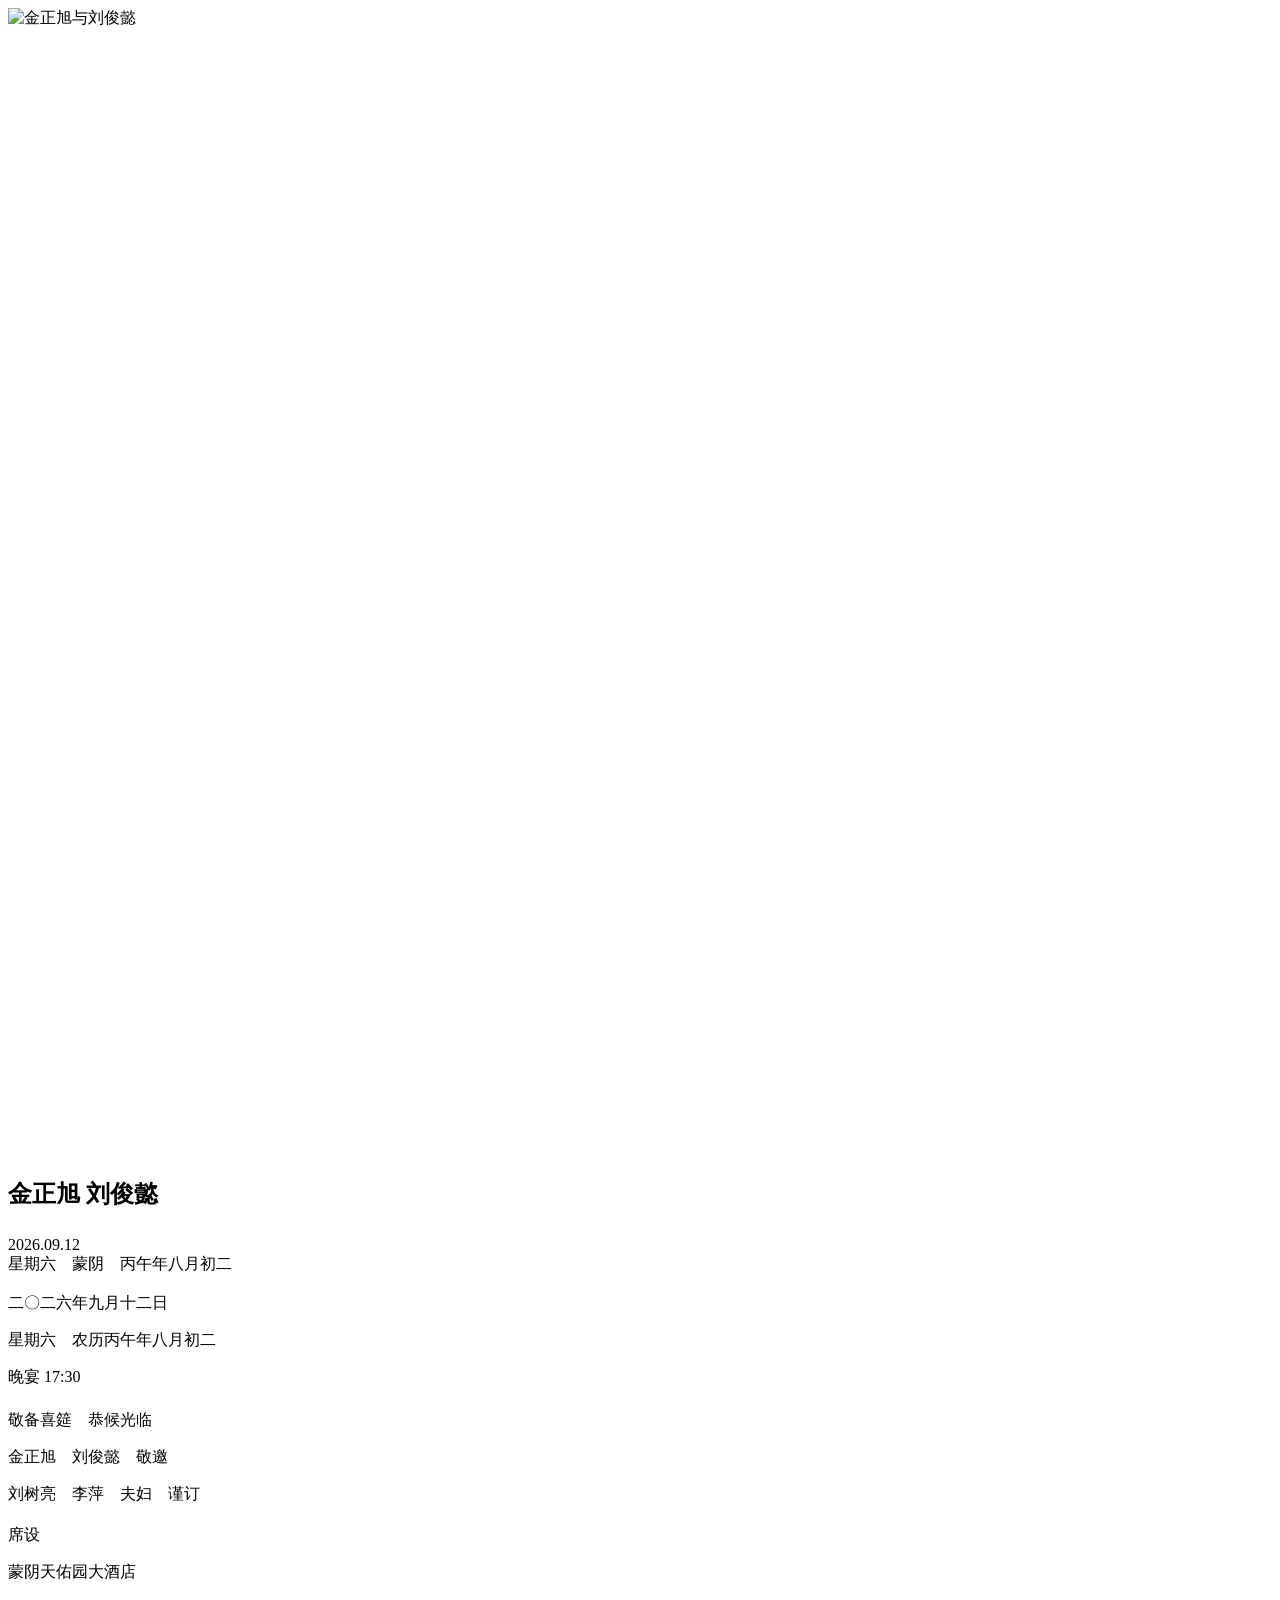
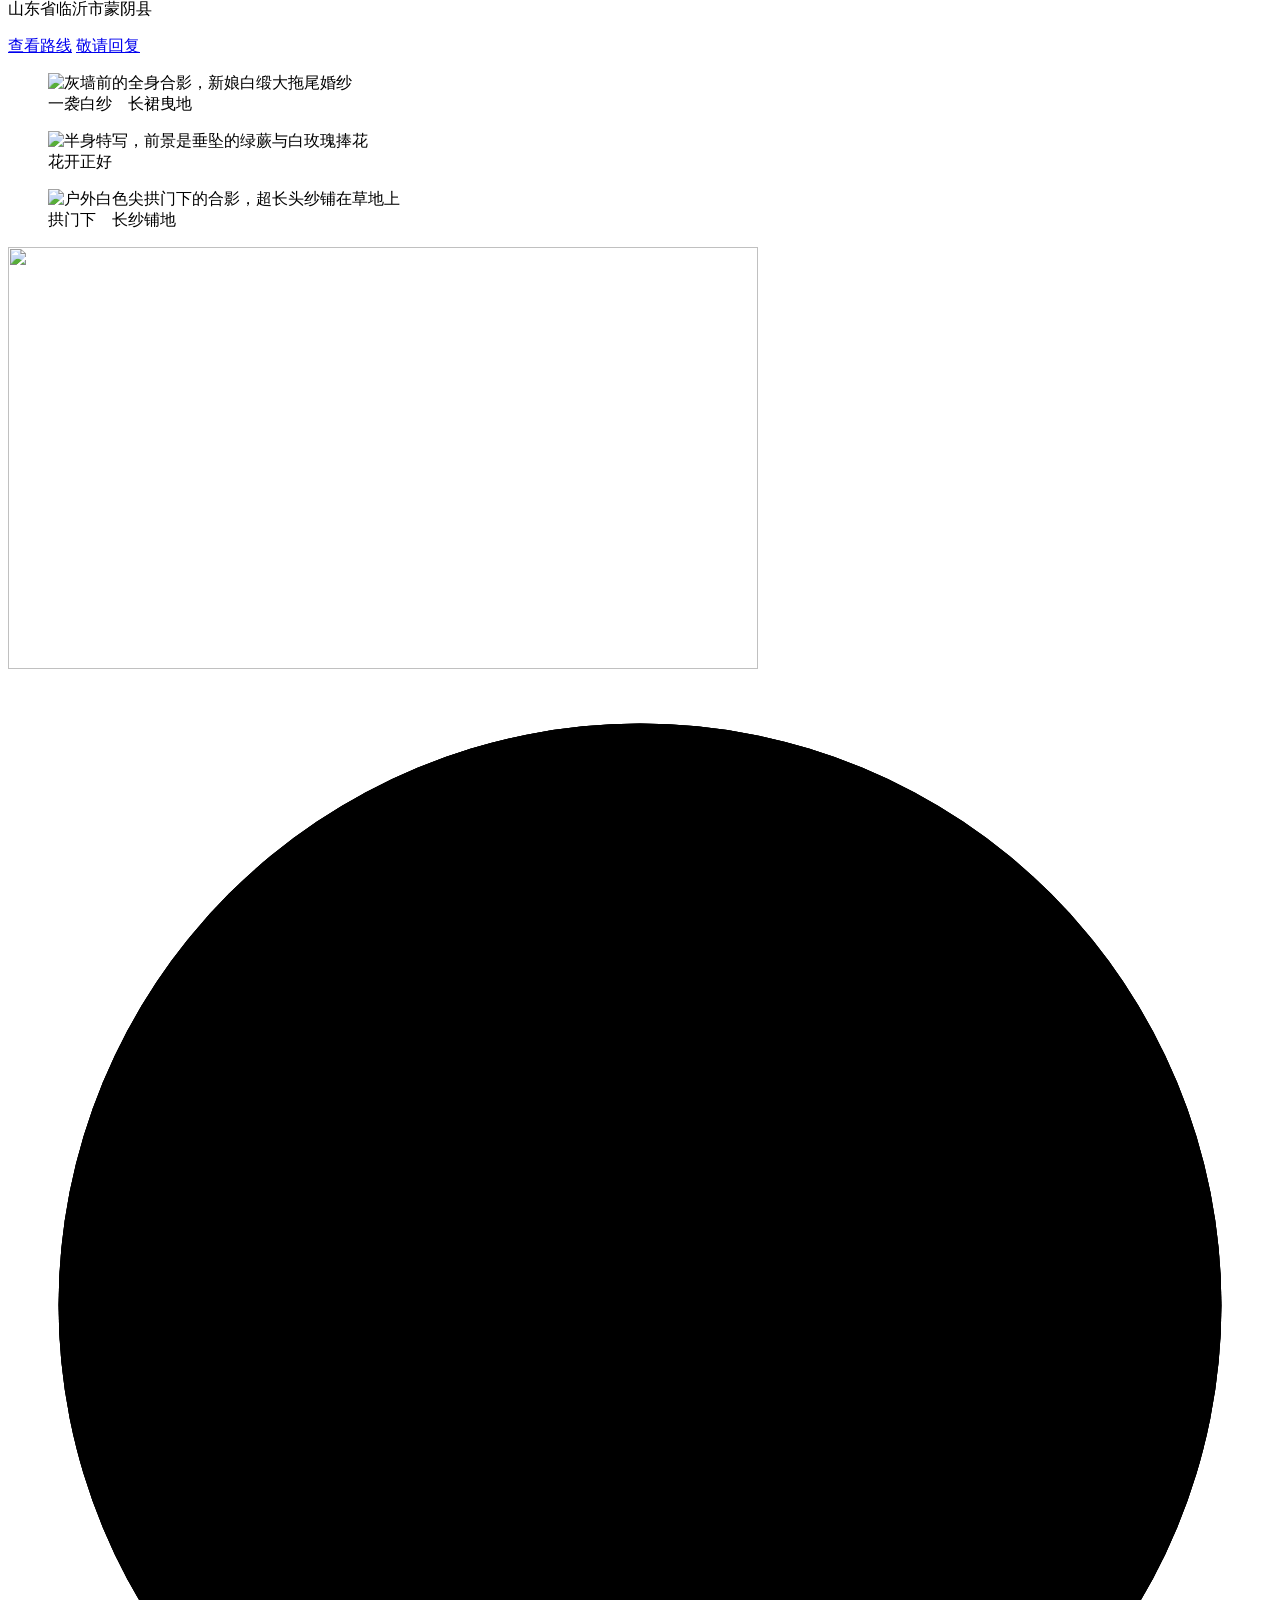
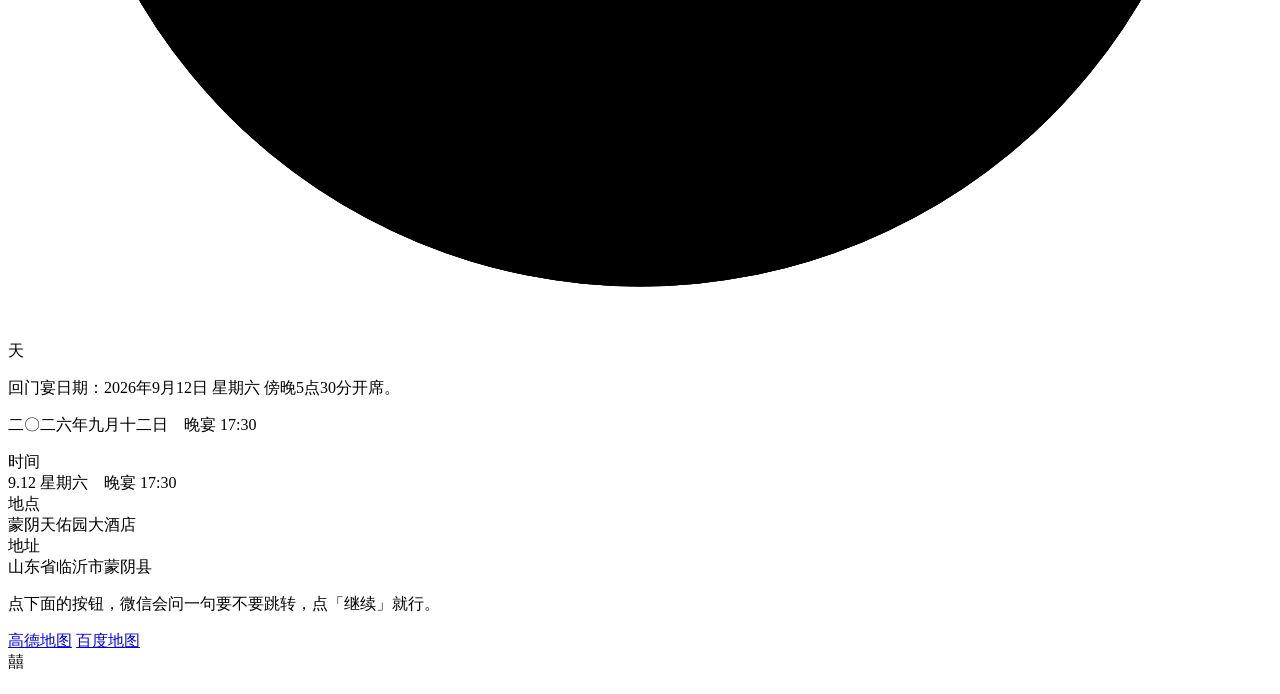
==== site/huimen/index.html @ 81d90918 "月环改成跟着手指走，合上那一下带光晕 上一版是「滚到这一屏，自己走 1.6 秒」。现在是滑多少合多少： 手指往下滑，月亮从屏幕下沿升上来一点点合拢，升到屏幕正中那一刻恰好 合成满月；停手就停在半路，往" ====
<!doctype html>
<!-- ⚠ 这个文件是 tools/build-pages.py 从 site/index.html 生成的，别手改。
     改文案改 site/index.html，改回门宴专属信息改 tools/events.json，
     然后跑：python3 tools/build-pages.py && python3 tools/build-fonts.py -->
<html lang="zh-CN">
<head>
<meta charset="utf-8">
<meta name="viewport" content="width=device-width,initial-scale=1,viewport-fit=cover">
<meta name="theme-color" content="#F5F3ED">
<meta name="color-scheme" content="light">
<title>金正旭 · 刘俊懿 回门宴</title>
<meta name="description" content="2026年9月12日 星期六，农历丙午年八月初二，蒙阴天佑园大酒店。傍晚五点半开席，敬备喜筵，恭候光临。">

<!-- 这两行是页面的「身份」：app.js 靠 ev-at 算倒计时和月环，靠 ev-key 分隔
     localStorage 的已回复状态和回执归属。改日期改这里，不要再去改 JS。 -->
<meta name="ev-key" content="huimen">
<meta name="ev-at" content="2026-09-12T17:30:00+08:00">
<meta name="format-detection" content="telephone=no">

<!-- og: 在微信里不起作用（微信取页面第一张 ≥300×300 的图和 <title>），
     这几行只对非微信浏览器有效。微信的那张图见 <body> 第一行。 -->
<meta property="og:type" content="website">
<meta property="og:title" content="金正旭 · 刘俊懿 回门宴">
<meta property="og:description" content="9月12日（农历八月初二）傍晚，蒙阴天佑园大酒店。点开看看，记得回我们一声。">
<!-- og:image / og:url 必须是绝对地址：抓取方（Telegram、飞书、Twitter）
     不一定带着页面 URL 去解析相对路径，写相对路径它们就抓不到图。 -->
<meta property="og:url" content="https://wedding.ccswitch.online/huimen/">
<meta property="og:image" content="https://wedding.ccswitch.online/assets/img/og-1200x630.jpg">

<link rel="icon" href="/assets/img/share-400.jpg">
<link rel="preload" href="/assets/fonts/serif-sc.woff2" as="font" type="font/woff2" crossorigin>
<!-- preload 必须带上 imagesrcset/imagesizes，否则浏览器按 srcset 另选一档，
     预载的那张白下（375px 屏在 DPR1 下选的是 480w，不是 750w）。 -->
<link rel="preload" as="image" fetchpriority="high"
      imagesrcset="/assets/img/p1-vow-480.webp 480w,
                   /assets/img/p1-vow-750.webp 750w,
                   /assets/img/p1-vow-1080.webp 1080w"
      imagesizes="100vw" href="/assets/img/p1-vow-750.webp">
<link rel="stylesheet" href="/assets/fonts/fonts.css">
<link rel="stylesheet" href="/assets/css/lqip.css">
<link rel="stylesheet" href="/assets/css/style.css">
</head>
<body>

<!-- 微信取页面里第一张 ≥300×300 的图当分享缩略图。
     用 P5 中式红：第一眼有喜气，白纱的反差留给点进来之后。
     必须保持被渲染（只是移出视口），display:none 会被跳过。 -->
<img class="hp" src="/assets/img/share-400.jpg" width="400" height="400"
     alt="金正旭与刘俊懿" aria-hidden="true">

<main>

<!-- ==================================================== 屏 1 · 封面 -->
<section id="cover" class="screen">
  <div class="cover-photo">
    <div class="ph lq-p1-vow">
      <picture>
        <source type="image/webp"
                srcset="/assets/img/p1-vow-480.webp 480w,
                        /assets/img/p1-vow-750.webp 750w,
                        /assets/img/p1-vow-1080.webp 1080w"
                sizes="100vw">
        <img src="/assets/img/p1-vow-750.jpg" width="750" height="1125"
             alt="金正旭与刘俊懿额头相抵，共捧一束白色马蹄莲"
             fetchpriority="high" decoding="async">
      </picture>
    </div>
  </div>

  <div class="cover-foot">
    <!-- 姓名不压在照片上。这张照片的干净背景只在两侧各留了一条窄边，
         竖排名字压上去会正好落在两人的头发上，谁也读不出来。
         放在照片下方的留白里，男左女右 —— 婚俗里男左女右是定规，
         比照片里的站位（新郎在画面右侧）更该迁就。
         CSS 里 .cover-names 用正序 row，别再改回 row-reverse。 -->
    <h1 class="cover-names">
      <span class="col">金正旭</span>
      <span class="rod" aria-hidden="true"></span>
      <span class="col">刘俊懿</span>
    </h1>
    <div class="hair hair--c" style="width:56px;margin-top:26px" aria-hidden="true"></div>
    <div class="date">2026.09.12</div>
    <div class="sub">星期六　蒙阴　丙午年八月初二</div>
    <div class="tick" aria-hidden="true"></div>
  </div>
</section>


<!-- ============================================ 屏 2 · 帖芯（全站的心脏）
     几号、几点、在哪、怎么去、怎么回复，全在这一张卡里，一屏截得全。
     亲戚不转链接，只截图发家族群 —— 这是唯一真实的分享机制。 -->
<section id="tie">
  <div class="tie-card reveal">
    <div class="hair hair--c" aria-hidden="true"></div>
    <p class="k" style="margin-top:18px">二〇二六年九月十二日</p>
    <p class="s">星期六　农历丙午年八月初二</p>

    <div class="div" aria-hidden="true"></div>
    <p class="k hour">晚宴 <span class="lat">17:30</span></p>

    <div class="hair hair--c" style="margin-top:22px" aria-hidden="true"></div>
    <p class="salute" style="margin-top:20px">敬备喜筵　恭候光临</p>
    <p class="sign">金正旭　刘俊懿　敬邀</p>
    <!-- 设宴那一方的双亲（婚礼页是男方，回门页由 events.json 换成女方）。
         「谨订」是长辈设宴的落款用词，跟新人的「敬邀」分成两层，这样一张帖上
         既有主人也有新人，不必再写「男方父母」四个字来标注。 -->
    <p class="fam">刘树亮　李萍　夫妇　谨订</p>

    <!-- 「席设」压在落款之后 —— 传统请柬的次序：先说日子、再敬邀，
         最后才落到席面摆在哪儿。地点是最后一句，不是中间一栏。 -->
    <div class="div" style="margin-top:20px" aria-hidden="true"></div>
    <p class="seat">席设</p>
    <p class="k"><span class="nowrap">蒙阴天佑园大酒店</span></p>
    <p class="addr">山东省临沂市<span class="nowrap">蒙阴县</span></p>

    <div class="tie-acts">
      <a class="btn" href="#go">查看路线</a>
      <a class="btn btn--solid" href="#rsvp">敬请回复</a>
    </div>
  </div>
</section>


<!-- ======================================== 屏 3 · 相册（横向一格一格翻）
     从前这里是三张竖着摞成的三屏。三张的地位是并列的，没有先后 ——
     并列的东西横着放：一屏就看完，纵向省下两屏多。

     用原生 scroll-snap，不引 swiper。X5 的惯性滑动是内核给的，
     任何用 touchmove + transform 自己写的滑动都比它涩，还容易把纵向滚动一起吃掉。
     脚本整个挂掉时这里照样能划 —— 只是下面的圆点不亮。

     右边永远露出下一张的一条边。微信里没有 hover，
     这条边是唯一能让人知道「还能往右划」的东西，比写一行「滑动查看」管用。 -->
<section id="album" class="reveal" aria-label="婚纱照">
  <div class="reel" id="reel">
    <figure class="shot">
      <div class="ph lq-p2-studio">
        <picture>
          <source type="image/webp"
                  srcset="/assets/img/p2-studio-480.webp 480w, /assets/img/p2-studio-750.webp 750w"
                  sizes="(min-width:560px) 420px, 84vw">
          <img src="/assets/img/p2-studio-750.jpg" width="750" height="1125"
               alt="灰墙前的全身合影，新娘白缎大拖尾婚纱" loading="lazy" decoding="async">
        </picture>
      </div>
      <figcaption class="cap">一袭白纱　长裙曳地</figcaption>
    </figure>

    <figure class="shot">
      <!-- 五张里唯一的横图。竖框里只能留中间一半，裁点定在捧花那一侧 -->
      <div class="ph ph--wide lq-p3-close">
        <picture>
          <source type="image/webp"
                  srcset="/assets/img/p3-close-750.webp 750w, /assets/img/p3-close-1080.webp 1080w"
                  sizes="(min-width:560px) 420px, 84vw">
          <img src="/assets/img/p3-close-750.jpg" width="750" height="500"
               alt="半身特写，前景是垂坠的绿蕨与白玫瑰捧花" loading="lazy" decoding="async">
        </picture>
      </div>
      <figcaption class="cap">花开正好</figcaption>
    </figure>

    <figure class="shot">
      <div class="ph lq-p4-arch">
        <picture>
          <source type="image/webp"
                  srcset="/assets/img/p4-arch-480.webp 480w, /assets/img/p4-arch-750.webp 750w"
                  sizes="(min-width:560px) 420px, 84vw">
          <img src="/assets/img/p4-arch-750.jpg" width="750" height="1125"
               alt="户外白色尖拱门下的合影，超长头纱铺在草地上"
               style="object-position:50% 26%" loading="lazy" decoding="async">
        </picture>
      </div>
      <figcaption class="cap">拱门下　长纱铺地</figcaption>
    </figure>
  </div>

  <!-- 圆点只报位置，不做点击跳转：一共三张，手指划过去比瞄准一个 6px 的点快。
       第一颗在 HTML 里就是亮的 —— 脚本没跑起来时静态页也是对的。 -->
  <div class="dots" id="dots" aria-hidden="true">
    <i class="on"></i><i></i><i></i>
  </div>
</section>


<!-- ======================================================= 屏 6 · 月相倒计时
     金环从空到满绕一周，随后月面亮起 —— 划到这一屏就当场演一遍。
     从前这一圈画的是「一年走到今天」的进度，只有婚礼当天才闭合成满月，
     可那天没人会专门打开请柬来看，等于这个设计谁也看不见。
     现在满月是给每一个划到这里的人看的；剩几天由环心的数字说。

     stroke-dashoffset 的默认值写 0（= 满月）是有意的：脚本挂掉、
     IntersectionObserver 不支持，静态页上也是一轮完整的满月，
     不会停在一个残缺的圈上。空环那个起点只写在 CSS 的 html.js 下。 -->
<section id="moon">
  <div class="moon-band">
    <!-- P4 第二次出现，同一文件同一档，浏览器缓存命中，零额外字节。
         这次取铺地的长头纱 —— 月亮挂在纱上。 -->
    <div class="ph lq-p4-arch">
      <picture>
        <source type="image/webp" srcset="/assets/img/p4-arch-750.webp" sizes="100vw">
        <img src="/assets/img/p4-arch-750.jpg" width="750" height="422"
             alt="" aria-hidden="true" loading="lazy" decoding="async">
      </picture>
    </div>
  </div>

  <div class="moon-ring" id="ring">
    <!-- 满月的光晕。一层径向渐变，不是 filter: blur —— blur 是 X5 上掉帧的
         头号来源，而这一层只动 opacity 和 transform，两样都在合成器上跑。 -->
    <div class="moon-glow" aria-hidden="true"></div>
    <svg viewBox="0 0 100 100" aria-hidden="true" focusable="false">
      <circle class="disc" cx="50" cy="50" r="46"/>
      <circle class="track" cx="50" cy="50" r="46"/>
      <circle class="prog" id="ringProg" cx="50" cy="50" r="46"
              stroke-dasharray="289.03" stroke-dashoffset="0"/>
    </svg>
    <div class="mid" id="ringMid" aria-hidden="true">
      <span class="num lat tnum" id="cdNum"></span>
      <span class="unit" id="cdUnit">天</span>
    </div>
  </div>

  <p class="sr-only" id="cdSr">回门宴日期：2026年9月12日 星期六 傍晚5点30分开席。</p>
  <p class="when wrap">二〇二六年九月十二日　晚宴 <span class="lat">17:30</span></p>
</section>


<!-- ============================================ 屏 7 · 怎么去
     这一屏整屏豁免全站的克制原则：字号放大一档、按钮加高。
     用户在这里的目标是行动，不是欣赏。
     本屏不设标题 —— 跟封面、帖芯、月相、页脚一样，靠内容自证。 -->
<section id="go" class="wrap">
  <div class="go-facts reveal">
    <div class="row">
      <div class="lb">时间</div>
      <div class="vl"><span class="lat">9.12</span> 星期六　晚宴 <span class="lat">17:30</span></div>
    </div>
    <div class="row">
      <div class="lb">地点</div>
      <div class="vl"><span class="nowrap">蒙阴天佑园大酒店</span></div>
    </div>
    <div class="row">
      <div class="lb">地址</div>
      <div class="vl small">山东省临沂市蒙阴县</div>
    </div>
  </div>

  
  <p class="go-hint reveal">点下面的按钮，微信会问一句要不要跳转，点「继续」就行。</p>

  <div class="go-nav reveal">
    <a class="btn" id="navAmap" href="https://uri.amap.com/search?keyword=%E5%A4%A9%E4%BD%91%E5%9B%AD%E5%A4%A7%E9%85%92%E5%BA%97&amp;city=%E8%92%99%E9%98%B4&amp;view=map&amp;src=wedding"
       target="_blank" rel="noopener">高德地图</a>
    <a class="btn" id="navBaidu" href="https://api.map.baidu.com/geocoder?address=%E5%B1%B1%E4%B8%9C%E7%9C%81%E4%B8%B4%E6%B2%82%E5%B8%82%E8%92%99%E9%98%B4%E5%8E%BF%E5%A4%A9%E4%BD%91%E5%9B%AD%E5%A4%A7%E9%85%92%E5%BA%97&amp;output=html&amp;src=wedding"
       target="_blank" rel="noopener">百度地图</a>
  </div>
</section>


<!-- ==================================================== 翻页记号
     一条金线，正中坐一枚「囍」，上半在纸白里、下半在礼红里。
     从这里往下，最后一眼都是红。 -->
<div class="turn" aria-hidden="true">
  <div class="hair ln"></div>
  <div class="xi">囍</div>
</div>


<!-- ================================================ 屏 8 · 中式
     不是彩蛋。在山东，褂裙、婚书是正礼，放在最后是收束，不是角落。 -->
<section id="rite">
  <div class="ph lq-p5-red">
    <picture>
      <source type="image/webp"
              srcset="/assets/img/p5-red-750.webp 750w, /assets/img/p5-red-1080.webp 1080w"
              sizes="100vw">
      <img src="/assets/img/p5-red-750.jpg" width="750" height="1125"
           alt="金正旭与刘俊懿身着中式礼服，身旁是书法婚书立轴"
           loading="lazy" decoding="async">
    </picture>
  </div>
  <div class="rite-vert reveal" aria-hidden="true">花好月圆</div>
  <!-- 原来这里有个标题「中式 · 婚书」，删了：这一屏跟封面、帖芯、月相一样
       不设标题，照片自己说得清，多一行标题反而像在给照片加注解。
       ▼ 待填：中式敬茶环节的时段。知道了就把下面这块放出来 ——
       <div class="rite-foot wrap reveal">
         <p>当日 ○○ 时行敬茶之礼　恭候诸亲光临</p>
       </div>
       样式（.rite-foot / .rite-foot p）留在 style.css 里没删。 -->
</section>


<!-- ==================================================== 屏 9 · 敬请回复 -->
<section id="rsvp" class="red">
  <div class="wrap">
    <div class="sheet reveal">
      <h2>敬请回复</h2>
      <div class="hair rule" style="width:40px;margin-top:12px" aria-hidden="true"></div>
      <p class="why" id="rsvpWhy">席位要提前排，人数也提前定。请亲朋好友在
         <span class="nowrap">9 月 5 日</span>前，给我们回个信息。期待您的莅临。</p>

      <form id="rsvpForm" action="/api/rsvp" method="post" novalidate>
        <div class="fld">
          <label class="lb" for="rName">您怎么称呼</label>
          <input id="rName" name="name" type="text" maxlength="20" required
                 autocomplete="name" placeholder="如：三舅 / 王小明">
        </div>

        <div class="fld">
          <span class="lb" id="lbGo">您能来吗</span>
          <div class="pick pick--2" role="radiogroup" aria-labelledby="lbGo" id="pickGo">
            <button type="button" role="radio" aria-checked="true"  data-v="yes">准时赴宴</button>
            <button type="button" role="radio" aria-checked="false" data-v="no" class="soft">恐怕来不了</button>
          </div>
          <input type="hidden" name="attending" id="rGo" value="yes">
        </div>

        <div class="fld" id="fldGuests">
          <span class="lb" id="lbNum">一共来几位</span>
          <div class="step" aria-labelledby="lbNum">
            <button type="button" id="gMinus" aria-label="减少一位">−</button>
            <span class="n lat" id="gNum">1</span>
            <button type="button" id="gPlus" aria-label="增加一位">＋</button>
          </div>
          <p class="tip">包括您自己</p>
          <input type="hidden" name="guests" id="rGuests" value="1">
        </div>

        <div class="fld">
          <span class="lb" id="lbSide">男方还是女方</span>
          <div class="pick pick--3" role="radiogroup" aria-labelledby="lbSide" id="pickSide">
            <button type="button" role="radio" aria-checked="false" data-v="男方">男方亲友</button>
            <button type="button" role="radio" aria-checked="false" data-v="女方">女方亲友</button>
            <button type="button" role="radio" aria-checked="false" data-v="双方好友">双方好友</button>
          </div>
          <input type="hidden" name="side" id="rSide" value="">
        </div>

        <div class="fld">
          <label class="lb" for="rPhone">手机号（选填）</label>
          <input id="rPhone" name="phone" type="tel" inputmode="numeric" maxlength="20"
                 autocomplete="tel" placeholder="只用于当天联系您">
        </div>

        <div class="fld">
          <label class="lb" for="rNote">想说的话（选填）</label>
          <textarea id="rNote" name="note" maxlength="200" rows="3"
                    placeholder="忌口、要不要接站，或者只是想说两句"></textarea>
        </div>

        <div class="hp" aria-hidden="true">
          <label>请不要填写这一栏<input type="text" name="website" tabindex="-1" autocomplete="off"></label>
        </div>

        <button class="btn btn--solid btn--wide" type="submit" id="rsvpSubmit"
                style="margin-top:26px">发送回复</button>
        <p class="msg" id="rsvpMsg" role="status" aria-live="polite"></p>
      </form>

      <div class="done-box" id="rsvpDone" hidden>
        <p class="ttl">收到了 · 那天见</p>
        <p class="sum" id="rsvpSum"></p>
        <button class="again" type="button" id="rsvpAgain">修改回复</button>
        <div class="seal" aria-hidden="true">已<br>回复</div>
      </div>
    </div>
  </div>
</section>


<!-- ==================================================== 屏 10 · 留言 -->
<section id="wish" class="red">
  <div class="wrap">
    <div class="wish-head reveal">
      <h2 class="sec">留言</h2>
      <span class="n">共 <span id="wishCount">0</span> 条</span>
    </div>
    <p class="wish-lead reveal">写一句话给我们，婚礼当天会印出来，摆在签到台上。</p>

    <button class="btn btn--ghostred btn--wide" type="button" id="wishOpen"
            style="margin-top:20px">写一句祝福</button>

    <div class="wish-list" id="wishList"></div>
    <p class="wish-empty" id="wishEmpty" hidden>还没有人留言 · 您来写第一句</p>
    <button class="wish-more" type="button" id="wishMore" hidden></button>
  </div>
</section>


<!-- ==================================================== 保存喜帖 -->
<section id="keep" class="red">
  <div class="wrap">
    <h2 class="sec reveal">存下这张喜帖</h2>
    <img class="card-img reveal" src="/assets/img/invite-card-huimen.jpg"
         width="1080" height="1440" loading="lazy" decoding="async"
         alt="金正旭与刘俊懿的回门宴请柬，二〇二六年九月十二日，蒙阴天佑园大酒店">
    <p class="reveal">长按上面这张图，保存到相册</p>
  </div>
</section>


<!-- ==================================================== 屏 11 · 落款 -->
<footer id="foot" class="red">
  <div class="hair hair--red hair--c" style="width:56px" aria-hidden="true"></div>
  <!-- 落款两行连着走，中间不插日期 —— 「谁请的」是一件事，
       日期地点是另一件事，被隔开就不像一份落款了。 -->
  <p class="sign">金正旭　刘俊懿　敬邀</p>
  <!-- ▼ 待填：女方双亲的名字。拿到后写成
       「金宪举　刘建伟　　刘××　×××　夫妇　谨订」，两组之间空两格。
       现在只落男方，是因为这一版按男方发帖办；两家合发就得把女方补齐。 -->
  <p class="fam">刘树亮　李萍　夫妇　谨订</p>
  <p class="meta">二〇二六年九月十二日　·　山东蒙阴</p>
  <p class="last">恭候诸亲光临</p>
  <div class="hair hair--red hair--c" style="width:20px;margin-top:30px" aria-hidden="true"></div>
  <p class="credit">背景音乐 Air on the G String（BWV 1068）<br>
     Air Force Strings, United States Air Force Band · 公有领域</p>
</footer>

</main>


<!-- ---------------------------------------------------- 常驻圆钮 -->
<div class="dock" id="music">
  <button type="button" id="musicBtn" aria-label="播放背景音乐" aria-pressed="false">
    <span class="ico-play" aria-hidden="true"></span>
  </button>
</div>
<div class="dock" id="backtop">
  <button type="button" id="backtopBtn" aria-label="回到喜帖">
    <span class="ico-card" aria-hidden="true"></span>
  </button>
</div>
<div class="nudge" id="nudge" aria-hidden="true">点这里，听点音乐</div>

<audio id="bgm" src="/assets/audio/bgm.mp3" preload="none" loop></audio>


<!-- ---------------------------------------------------- 写留言面板 -->
<div class="mask" id="mask"></div>
<div class="sheetup" id="wishSheet" role="dialog" aria-modal="true" aria-labelledby="wishTtl" hidden>
  <h3 id="wishTtl">写一句祝福</h3>
  <form id="wishForm" action="/api/wishes" method="post" novalidate>
    <div class="fld">
      <label class="lb" for="wName">您怎么称呼</label>
      <input id="wName" name="name" type="text" maxlength="20" required placeholder="如：大学同学小张">
    </div>
    <div class="fld">
      <label class="lb" for="wText">想说的话</label>
      <textarea id="wText" name="text" maxlength="140" rows="3" required
                placeholder="说什么都行，哪怕只是「恭喜」"></textarea>
      <p class="count"><span id="wCount">0</span> / 140</p>
    </div>
    <div class="hp" aria-hidden="true">
      <label>请不要填写这一栏<input type="text" name="website" tabindex="-1" autocomplete="off"></label>
    </div>
    <button class="btn btn--solid btn--wide" type="submit" id="wishSubmit">写好了</button>
    <p class="msg" id="wishMsg" role="status" aria-live="polite"></p>
    <button class="again" type="button" id="wishClose" style="display:block;margin:14px auto 0">先不写了</button>
  </form>
</div>

<script src="/assets/js/app.js" defer></script>
</body>
</html>
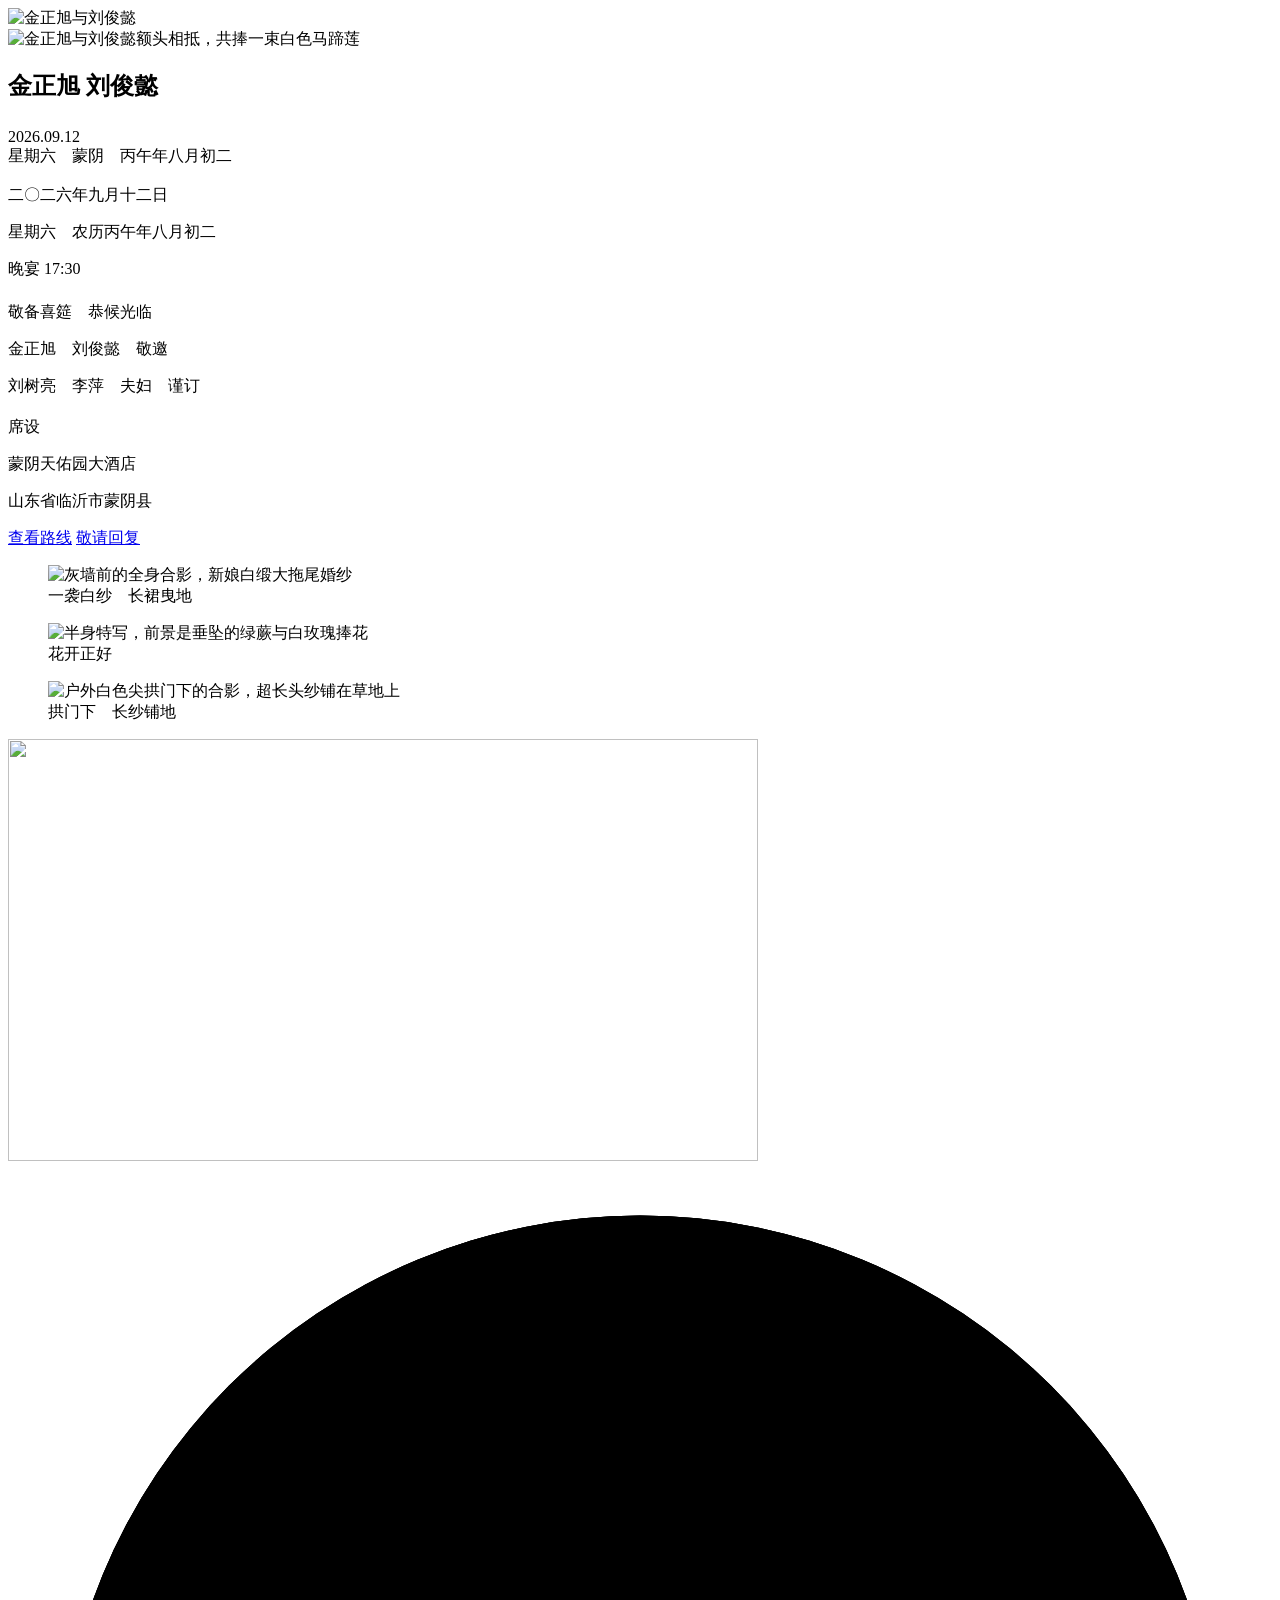
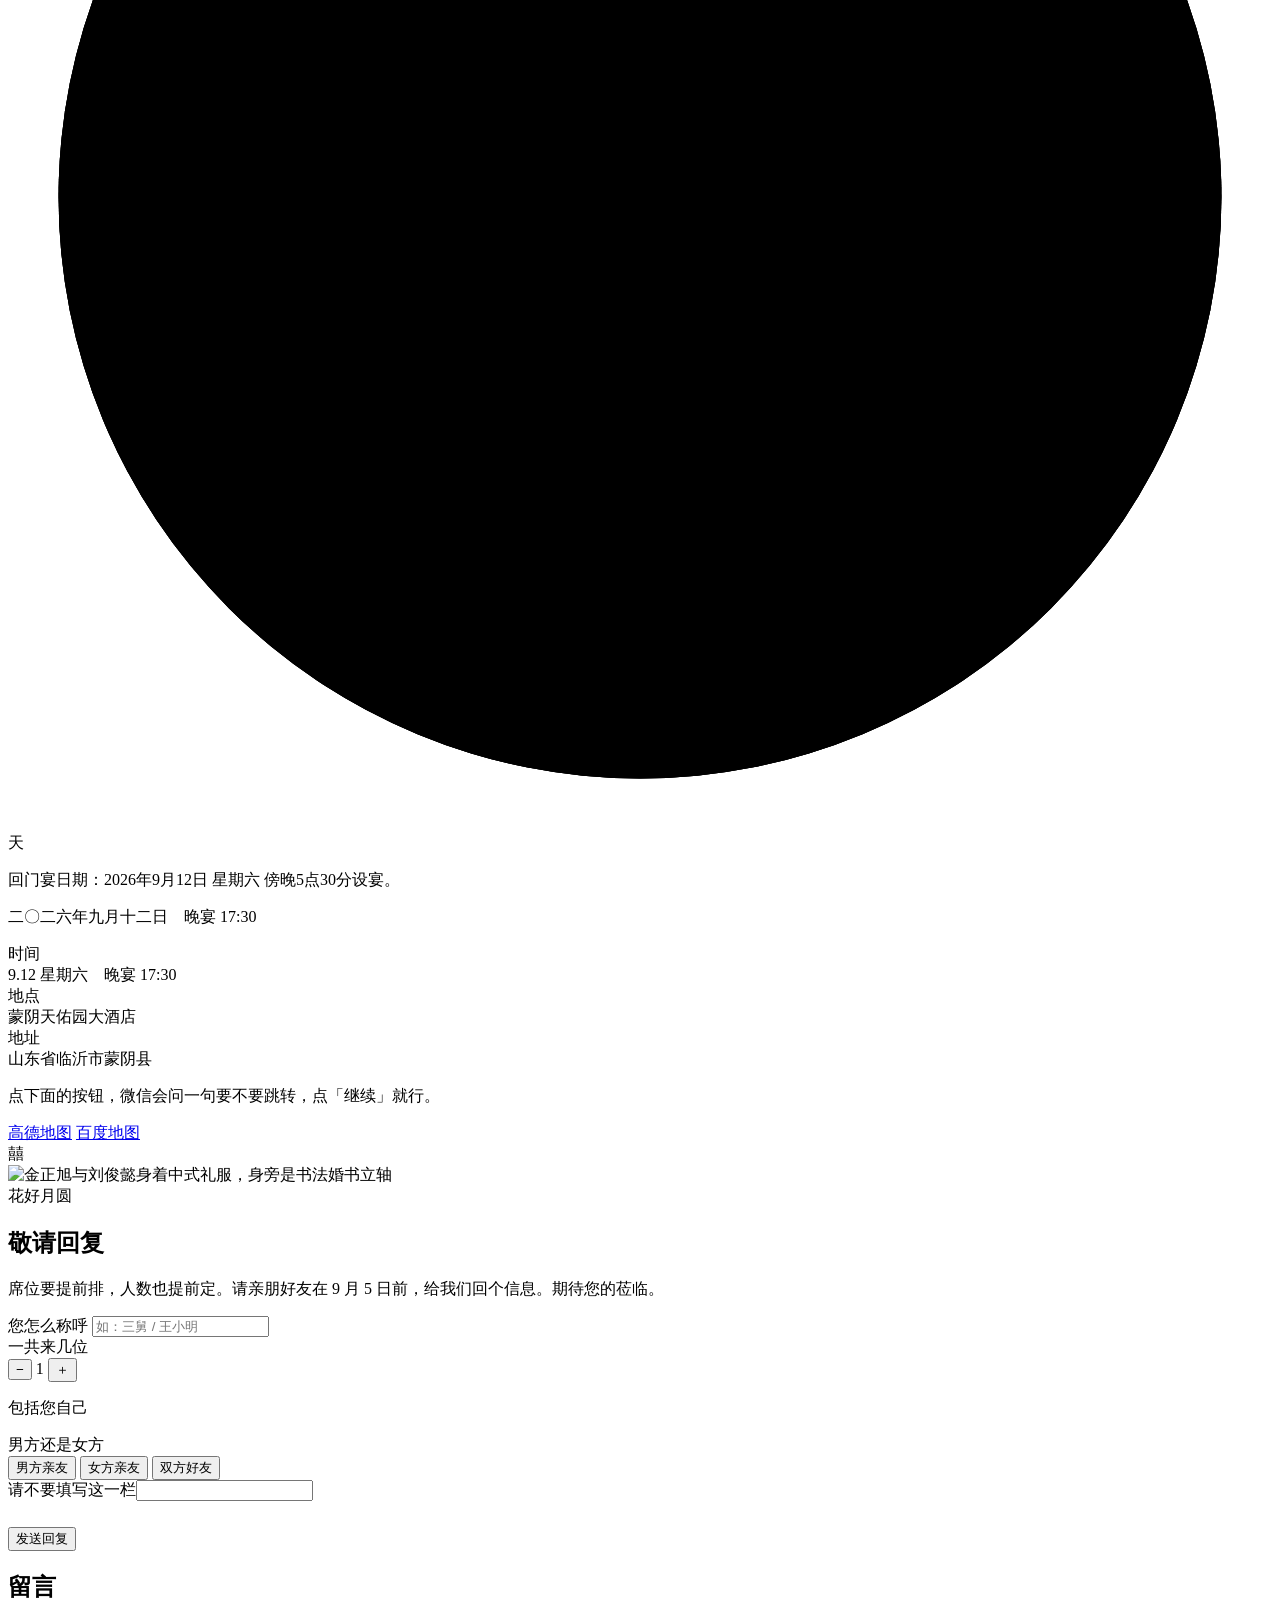
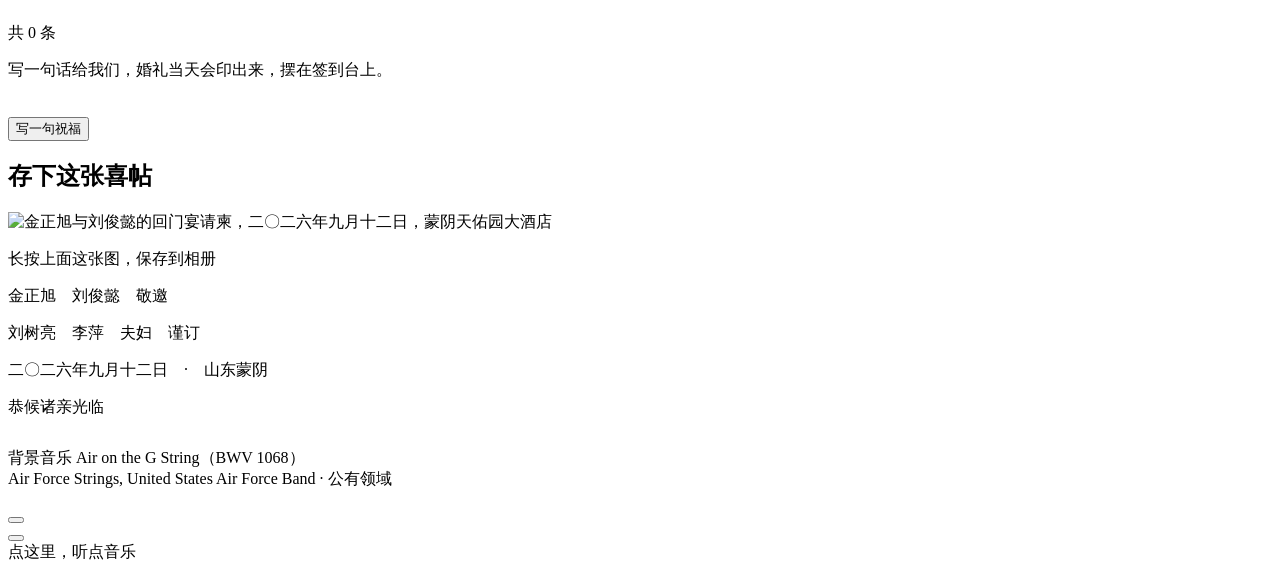
==== commit 0b39b48a: "「中午开席」改成「午时设宴」，回执砍到三问 开席是酒楼后厨的词，跟同一张卡上的「敬备喜筵」「谨订」不在一个语域。 午时是黄历里的词，跟这页的农历、月相一路，长辈也认得。四处一起改： 帖芯、月相日期行、" ====
--- a/site/huimen/index.html
+++ b/site/huimen/index.html
@@ -9,7 +9,7 @@
 <meta name="theme-color" content="#F5F3ED">
 <meta name="color-scheme" content="light">
 <title>金正旭 · 刘俊懿 回门宴</title>
-<meta name="description" content="2026年9月12日 星期六，农历丙午年八月初二，蒙阴天佑园大酒店。傍晚五点半开席，敬备喜筵，恭候光临。">
+<meta name="description" content="2026年9月12日 星期六，农历丙午年八月初二，蒙阴天佑园大酒店。傍晚五点半设宴，敬备喜筵，恭候光临。">
 
 <!-- 这两行是页面的「身份」：app.js 靠 ev-at 算倒计时和月环，靠 ev-key 分隔
      localStorage 的已回复状态和回执归属。改日期改这里，不要再去改 JS。 -->
@@ -221,7 +221,7 @@
     </div>
   </div>
 
-  <p class="sr-only" id="cdSr">回门宴日期：2026年9月12日 星期六 傍晚5点30分开席。</p>
+  <p class="sr-only" id="cdSr">回门宴日期：2026年9月12日 星期六 傍晚5点30分设宴。</p>
   <p class="when wrap">二〇二六年九月十二日　晚宴 <span class="lat">17:30</span></p>
 </section>
 
@@ -307,16 +307,12 @@
                  autocomplete="name" placeholder="如：三舅 / 王小明">
         </div>
 
+        <!-- 不问「您能来吗」：不来的人根本不会点开这张帖子，
+             这一问只会让准备赴宴的人先看见一个「恐怕来不了」的按钮。
+             回执一律记为出席（后台的到场人数统计还读这个字段）。 -->
+        <input type="hidden" name="attending" id="rGo" value="yes">
+
         <div class="fld">
-          <span class="lb" id="lbGo">您能来吗</span>
-          <div class="pick pick--2" role="radiogroup" aria-labelledby="lbGo" id="pickGo">
-            <button type="button" role="radio" aria-checked="true"  data-v="yes">准时赴宴</button>
-            <button type="button" role="radio" aria-checked="false" data-v="no" class="soft">恐怕来不了</button>
-          </div>
-          <input type="hidden" name="attending" id="rGo" value="yes">
-        </div>
-
-        <div class="fld" id="fldGuests">
           <span class="lb" id="lbNum">一共来几位</span>
           <div class="step" aria-labelledby="lbNum">
             <button type="button" id="gMinus" aria-label="减少一位">−</button>
@@ -335,18 +331,6 @@
             <button type="button" role="radio" aria-checked="false" data-v="双方好友">双方好友</button>
           </div>
           <input type="hidden" name="side" id="rSide" value="">
-        </div>
-
-        <div class="fld">
-          <label class="lb" for="rPhone">手机号（选填）</label>
-          <input id="rPhone" name="phone" type="tel" inputmode="numeric" maxlength="20"
-                 autocomplete="tel" placeholder="只用于当天联系您">
-        </div>
-
-        <div class="fld">
-          <label class="lb" for="rNote">想说的话（选填）</label>
-          <textarea id="rNote" name="note" maxlength="200" rows="3"
-                    placeholder="忌口、要不要接站，或者只是想说两句"></textarea>
         </div>
 
         <div class="hp" aria-hidden="true">
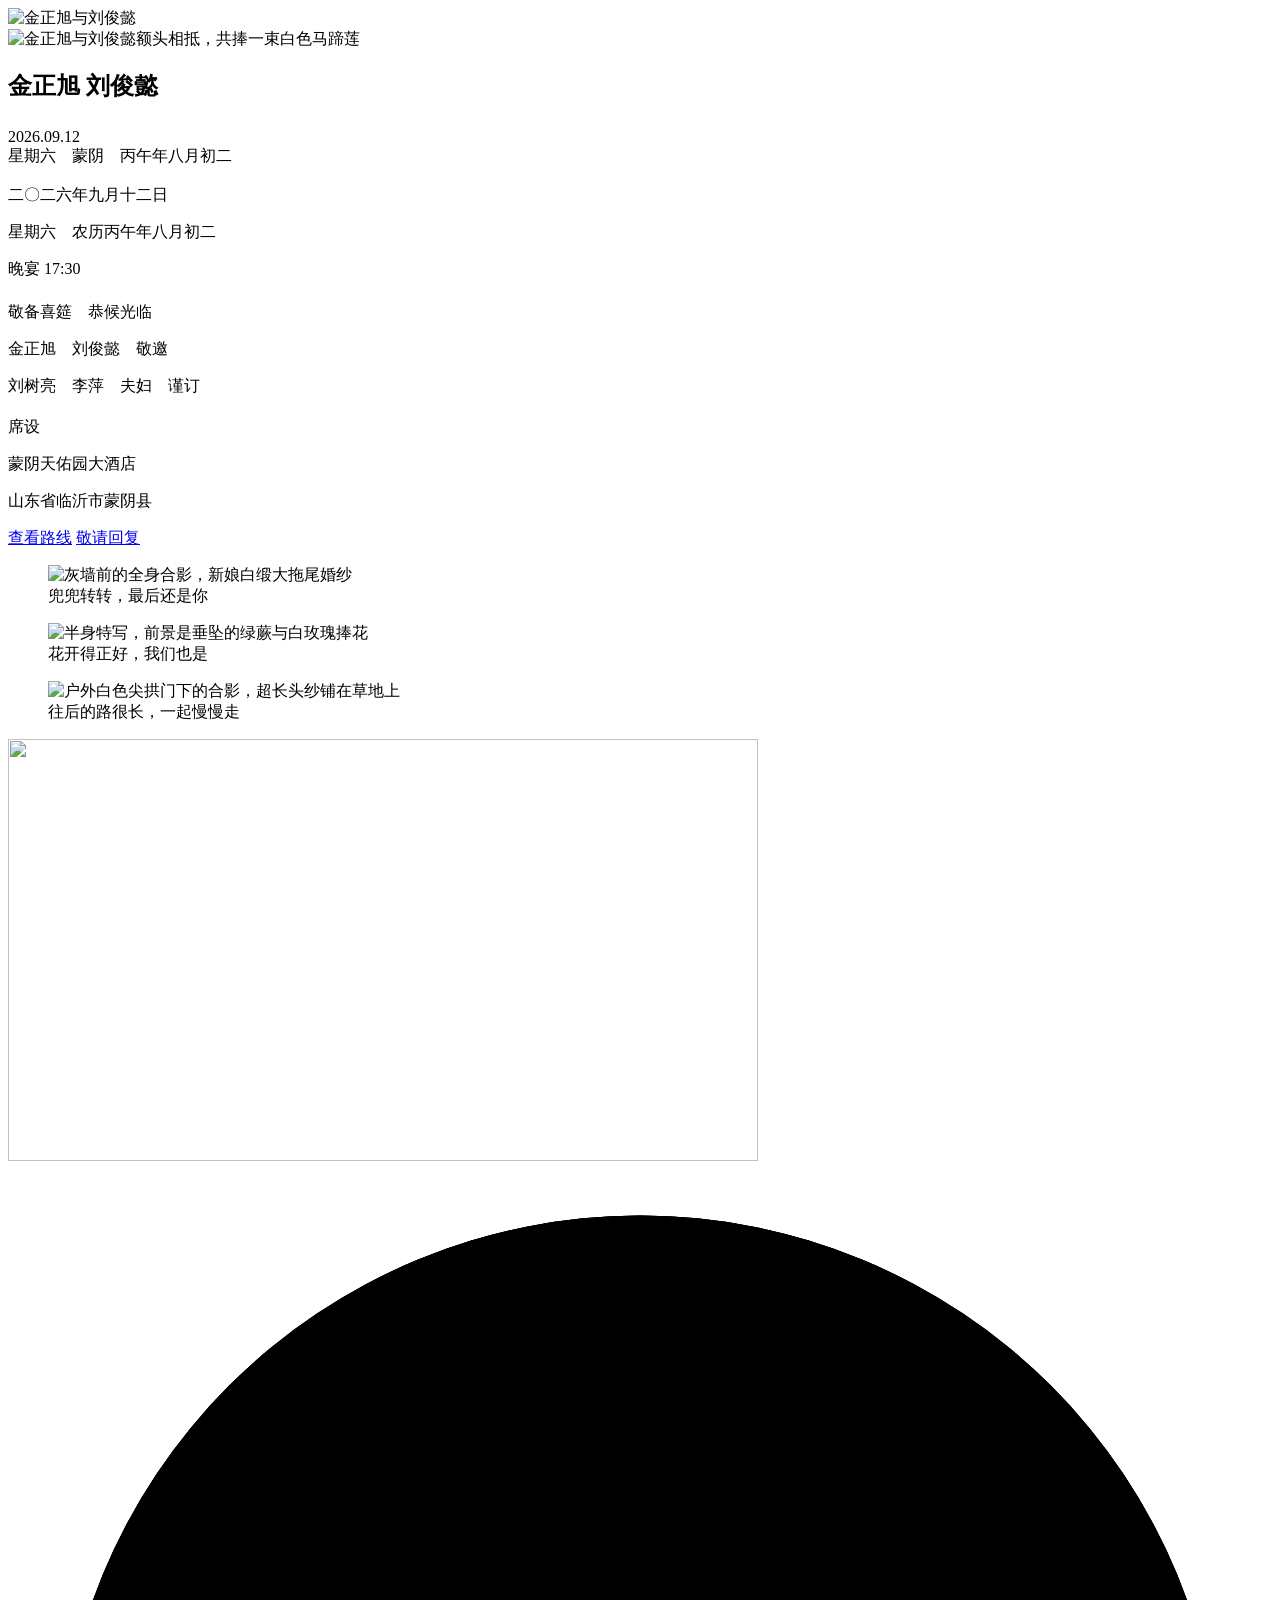
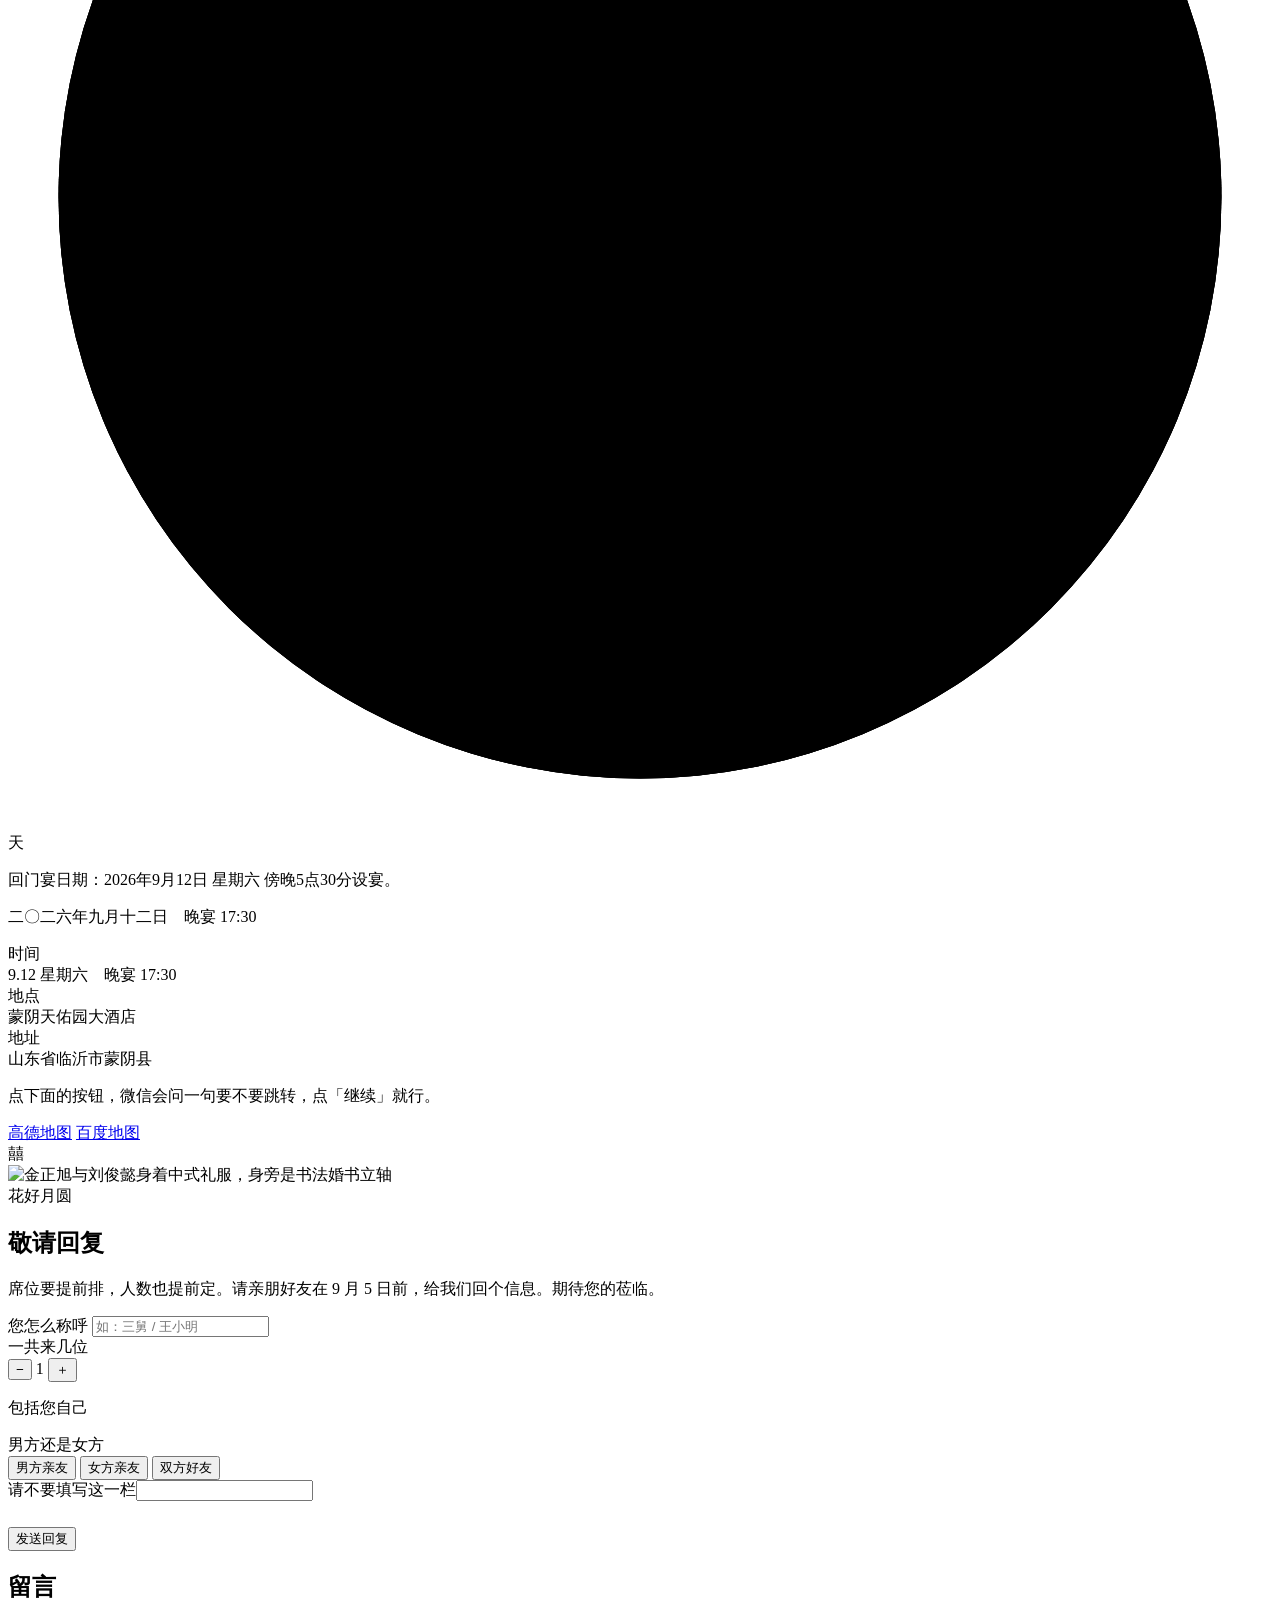
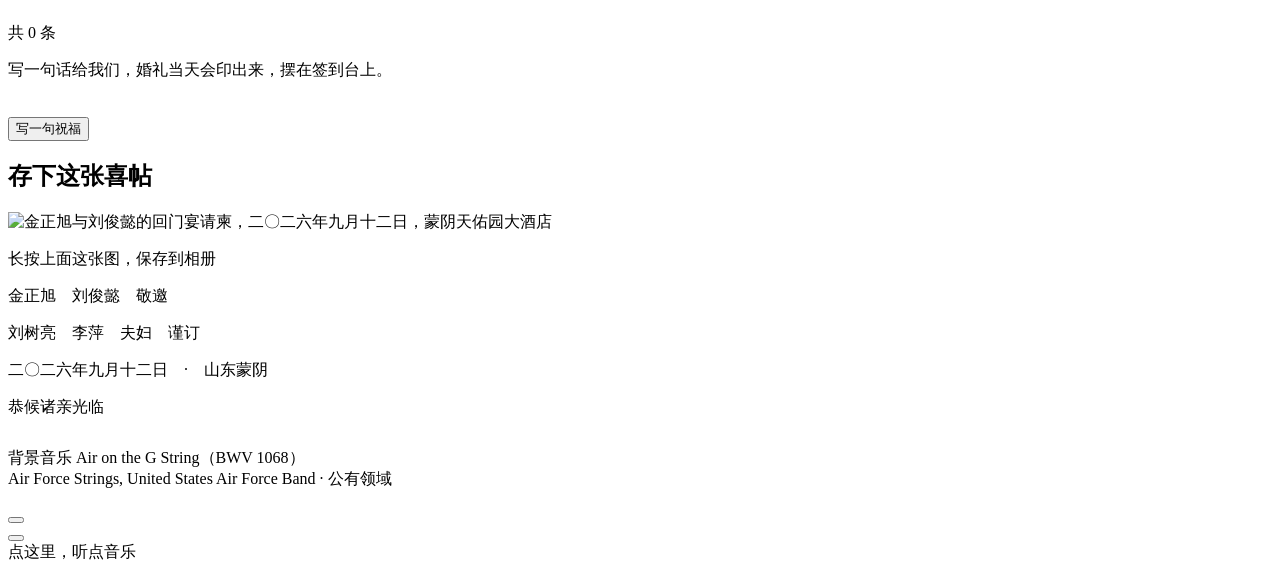
==== commit 89eb79f0: "照片配文改成人话；字体缺字的真因是缓存了一年的旧子集 一、照片下面那三行  「一袭白纱　长裙曳地」「花开正好」「拱门下　长纱铺地」—— 照片里已经有的东西，用文字再说一遍，等于没说。换成三句话：   " ====
--- a/site/huimen/index.html
+++ b/site/huimen/index.html
@@ -28,7 +28,7 @@
 <meta property="og:image" content="https://wedding.ccswitch.online/assets/img/og-1200x630.jpg">
 
 <link rel="icon" href="/assets/img/share-400.jpg">
-<link rel="preload" href="/assets/fonts/serif-sc.woff2" as="font" type="font/woff2" crossorigin>
+<link rel="preload" href="/assets/fonts/serif-sc.242692bc.woff2" as="font" type="font/woff2" crossorigin>
 <!-- preload 必须带上 imagesrcset/imagesizes，否则浏览器按 srcset 另选一档，
      预载的那张白下（375px 屏在 DPR1 下选的是 480w，不是 750w）。 -->
 <link rel="preload" as="image" fetchpriority="high"
@@ -143,7 +143,7 @@
                alt="灰墙前的全身合影，新娘白缎大拖尾婚纱" loading="lazy" decoding="async">
         </picture>
       </div>
-      <figcaption class="cap">一袭白纱　长裙曳地</figcaption>
+      <figcaption class="cap">兜兜转转，最后还是你</figcaption>
     </figure>
 
     <figure class="shot">
@@ -157,7 +157,7 @@
                alt="半身特写，前景是垂坠的绿蕨与白玫瑰捧花" loading="lazy" decoding="async">
         </picture>
       </div>
-      <figcaption class="cap">花开正好</figcaption>
+      <figcaption class="cap">花开得正好，我们也是</figcaption>
     </figure>
 
     <figure class="shot">
@@ -171,7 +171,7 @@
                style="object-position:50% 26%" loading="lazy" decoding="async">
         </picture>
       </div>
-      <figcaption class="cap">拱门下　长纱铺地</figcaption>
+      <figcaption class="cap">往后的路很长，一起慢慢走</figcaption>
     </figure>
   </div>
 
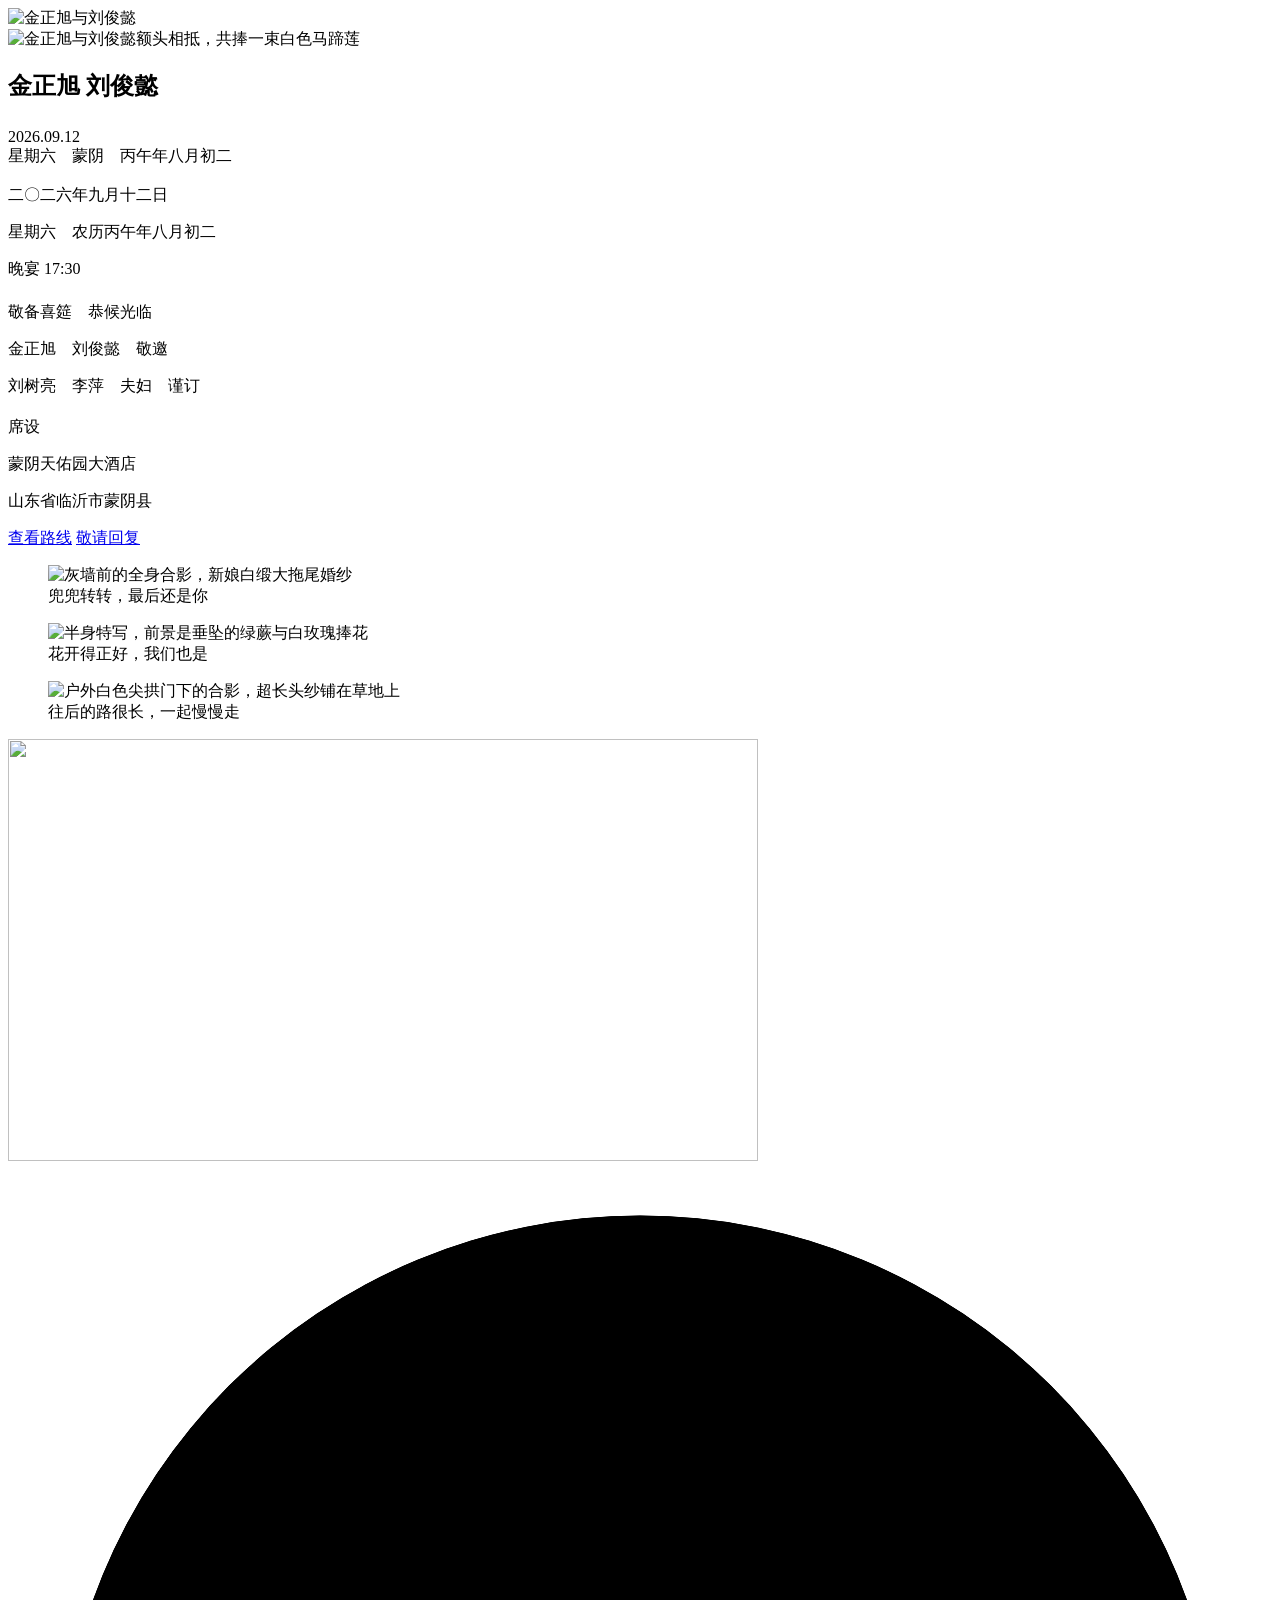
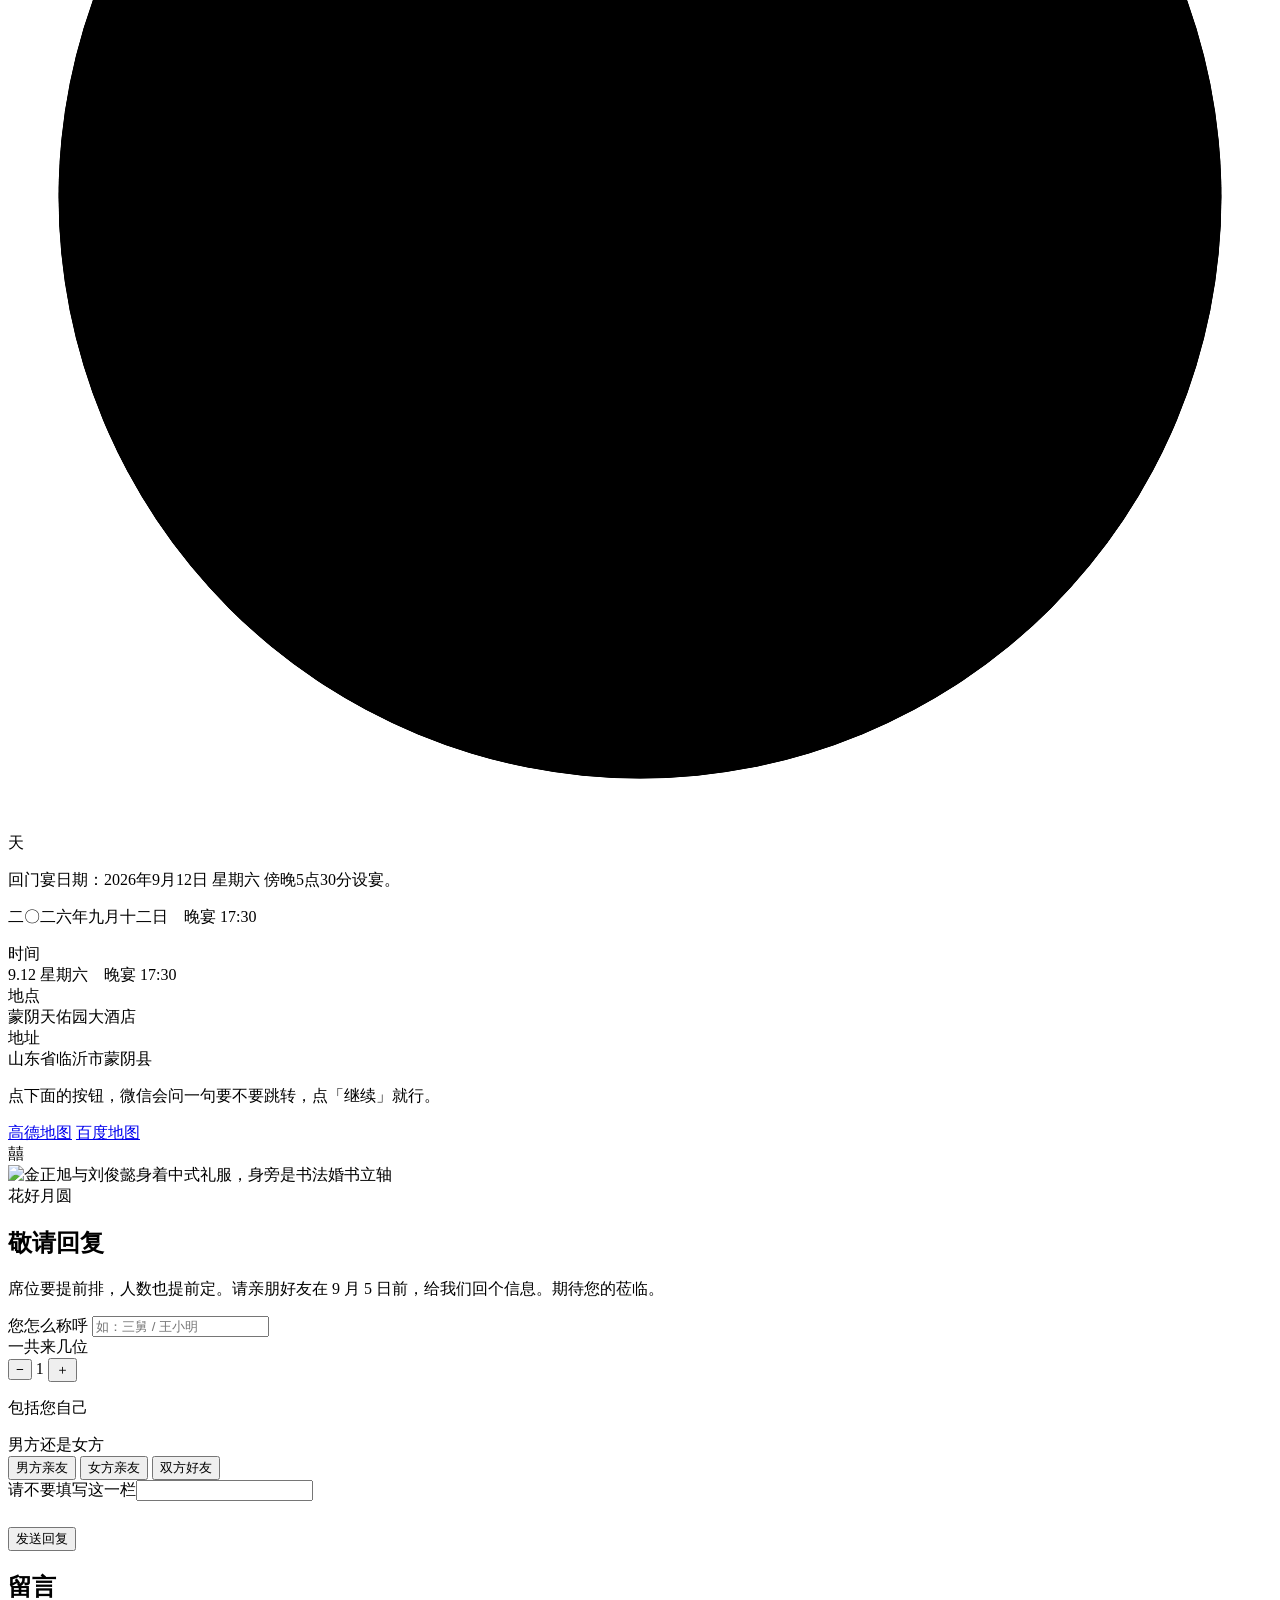
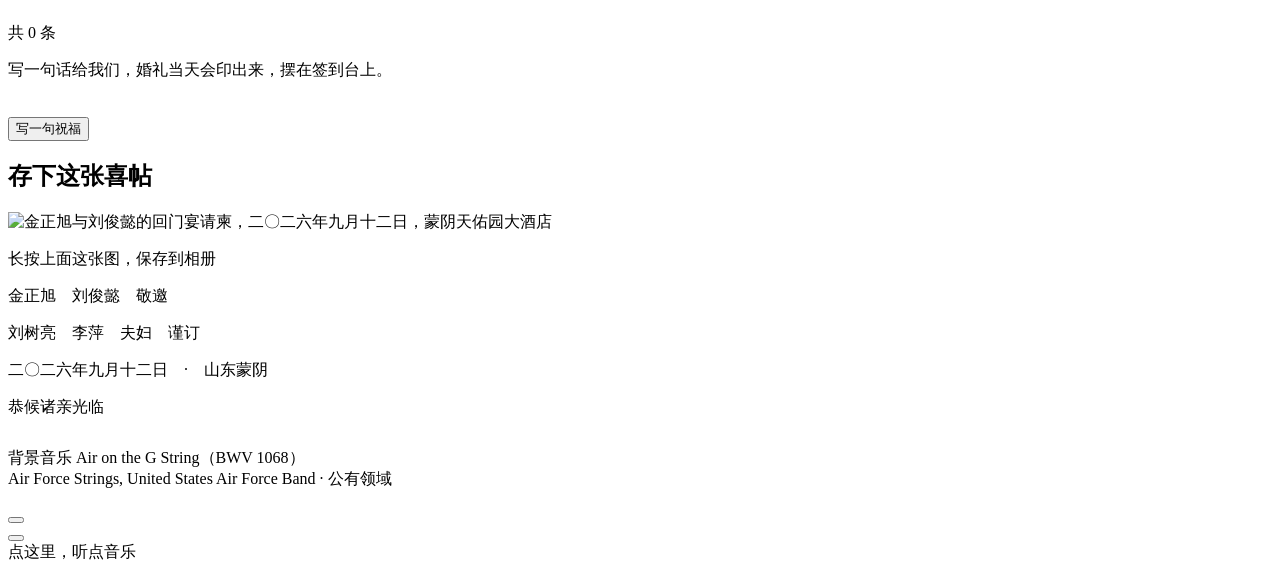
==== commit 4c9a9d59: "月亮改成真的会圆：影退而不是环绕，另给封面、囍、落款补上入场 月相那一屏的问题不在动效多少，在动的是什么。从前那圈画的是 stroke-dashoffset：金环从空绕到满 —— 那是进度条的语汇（加" ====
--- a/site/huimen/index.html
+++ b/site/huimen/index.html
@@ -184,14 +184,18 @@
 
 
 <!-- ======================================================= 屏 6 · 月相倒计时
-     金环从空到满绕一周，随后月面亮起 —— 划到这一屏就当场演一遍。
-     从前这一圈画的是「一年走到今天」的进度，只有婚礼当天才闭合成满月，
+     月亮从纱上升起来，一点点圆 —— 划到这一屏就当着谁的面圆一次。
+     从前这一圈是「金环绕一周」：那是进度条的动作（加载中、完成度），不是月亮的。
+     月亮不描边 —— 月亮是影子退下去、脸一点点亮出来。所以金线退回去只做一枚
+     不动的月轮，动的是月影：一枚同样大的纸色圆从月面上向左滑出去，
+     蛾眉、凸月、满月，是月相本来的次序。
+     从前这一圈画的还是「一年走到今天」的进度，只有婚礼当天才闭合成满月，
      可那天没人会专门打开请柬来看，等于这个设计谁也看不见。
      现在满月是给每一个划到这里的人看的；剩几天由环心的数字说。
 
-     stroke-dashoffset 的默认值写 0（= 满月）是有意的：脚本挂掉、
-     IntersectionObserver 不支持，静态页上也是一轮完整的满月，
-     不会停在一个残缺的圈上。空环那个起点只写在 CSS 的 html.js 下。 -->
+     月影默认停在圆外（= 满月）是有意的：脚本挂掉、IntersectionObserver
+     不支持，静态页上也是一轮完整的满月，不会停在一枚残月上。
+     新月那个起点只写在 CSS 的 html.js.motion 下。 -->
 <section id="moon">
   <div class="moon-band">
     <!-- P4 第二次出现，同一文件同一档，浏览器缓存命中，零额外字节。
@@ -210,10 +214,17 @@
          头号来源，而这一层只动 opacity 和 transform，两样都在合成器上跑。 -->
     <div class="moon-glow" aria-hidden="true"></div>
     <svg viewBox="0 0 100 100" aria-hidden="true" focusable="false">
-      <circle class="disc" cx="50" cy="50" r="46"/>
-      <circle class="track" cx="50" cy="50" r="46"/>
-      <circle class="prog" id="ringProg" cx="50" cy="50" r="46"
-              stroke-dasharray="289.03" stroke-dashoffset="0"/>
+      <!-- 月影裁在月面里，一步也迈不出月轮 —— 不裁的话它往左滑出去时会压在
+           上面那张头纱照片上，一道纸色的圆边横穿照片，一眼就穿帮。 -->
+      <defs>
+        <clipPath id="moonClip"><circle cx="50" cy="50" r="46"/></clipPath>
+      </defs>
+      <g clip-path="url(#moonClip)">
+        <circle class="disc" cx="50" cy="50" r="46"/>
+        <circle class="shade" id="ringShade" cx="50" cy="50" r="46"/>
+      </g>
+      <!-- 月轮：一条从头到尾都在的金线。金只做线，动的是线里面的光。 -->
+      <circle class="rim" cx="50" cy="50" r="46"/>
     </svg>
     <div class="mid" id="ringMid" aria-hidden="true">
       <span class="num lat tnum" id="cdNum"></span>
@@ -261,7 +272,7 @@
 <!-- ==================================================== 翻页记号
      一条金线，正中坐一枚「囍」，上半在纸白里、下半在礼红里。
      从这里往下，最后一眼都是红。 -->
-<div class="turn" aria-hidden="true">
+<div class="turn reveal reveal--flat" aria-hidden="true">
   <div class="hair ln"></div>
   <div class="xi">囍</div>
 </div>
@@ -280,7 +291,9 @@
            loading="lazy" decoding="async">
     </picture>
   </div>
-  <div class="rite-vert reveal" aria-hidden="true">花好月圆</div>
+  <!-- 拆成四个 span 是为了一个字一个字落下来（见 style.css .rite-vert span）。
+       aria-hidden 的装饰字，拆开不影响读屏；也不影响字体子集（拆的是标签不是字）。 -->
+  <div class="rite-vert reveal reveal--flat" aria-hidden="true"><span>花</span><span>好</span><span>月</span><span>圆</span></div>
   <!-- 原来这里有个标题「中式 · 婚书」，删了：这一屏跟封面、帖芯、月相一样
        不设标题，照片自己说得清，多一行标题反而像在给照片加注解。
        ▼ 待填：中式敬茶环节的时段。知道了就把下面这块放出来 ——
@@ -386,17 +399,19 @@
 
 <!-- ==================================================== 屏 11 · 落款 -->
 <footer id="foot" class="red">
-  <div class="hair hair--red hair--c" style="width:56px" aria-hidden="true"></div>
+  <!-- 落款这几行从前是全站唯一没有入场的 —— 前面每一屏都是浮上来的，
+       到最后一眼反而是「本来就在那儿」，读下来会突然一顿。 -->
+  <div class="hair hair--red hair--c reveal" style="width:56px" aria-hidden="true"></div>
   <!-- 落款两行连着走，中间不插日期 —— 「谁请的」是一件事，
        日期地点是另一件事，被隔开就不像一份落款了。 -->
-  <p class="sign">金正旭　刘俊懿　敬邀</p>
+  <p class="sign reveal">金正旭　刘俊懿　敬邀</p>
   <!-- ▼ 待填：女方双亲的名字。拿到后写成
        「金宪举　刘建伟　　刘××　×××　夫妇　谨订」，两组之间空两格。
        现在只落男方，是因为这一版按男方发帖办；两家合发就得把女方补齐。 -->
-  <p class="fam">刘树亮　李萍　夫妇　谨订</p>
-  <p class="meta">二〇二六年九月十二日　·　山东蒙阴</p>
-  <p class="last">恭候诸亲光临</p>
-  <div class="hair hair--red hair--c" style="width:20px;margin-top:30px" aria-hidden="true"></div>
+  <p class="fam reveal">刘树亮　李萍　夫妇　谨订</p>
+  <p class="meta reveal">二〇二六年九月十二日　·　山东蒙阴</p>
+  <p class="last reveal">恭候诸亲光临</p>
+  <div class="hair hair--red hair--c reveal" style="width:20px;margin-top:30px" aria-hidden="true"></div>
   <p class="credit">背景音乐 Air on the G String（BWV 1068）<br>
      Air Force Strings, United States Air Force Band · 公有领域</p>
 </footer>
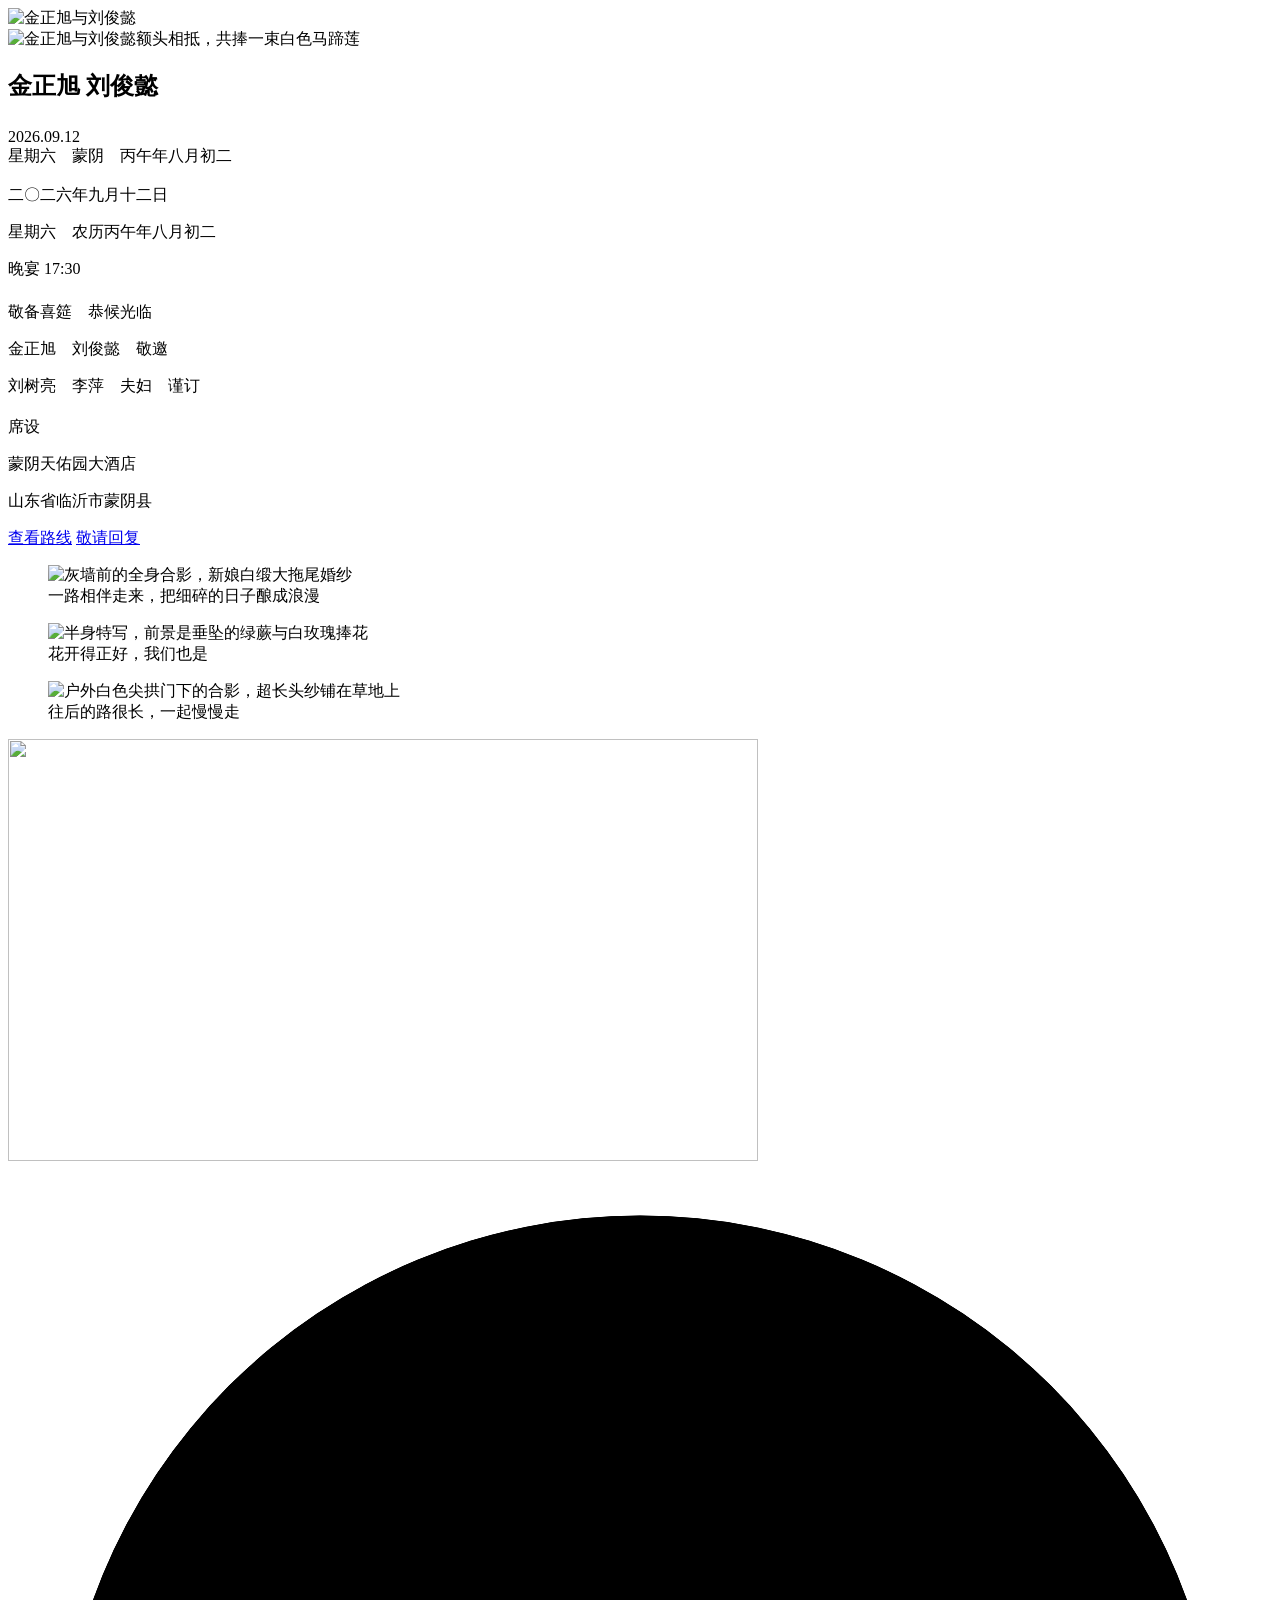
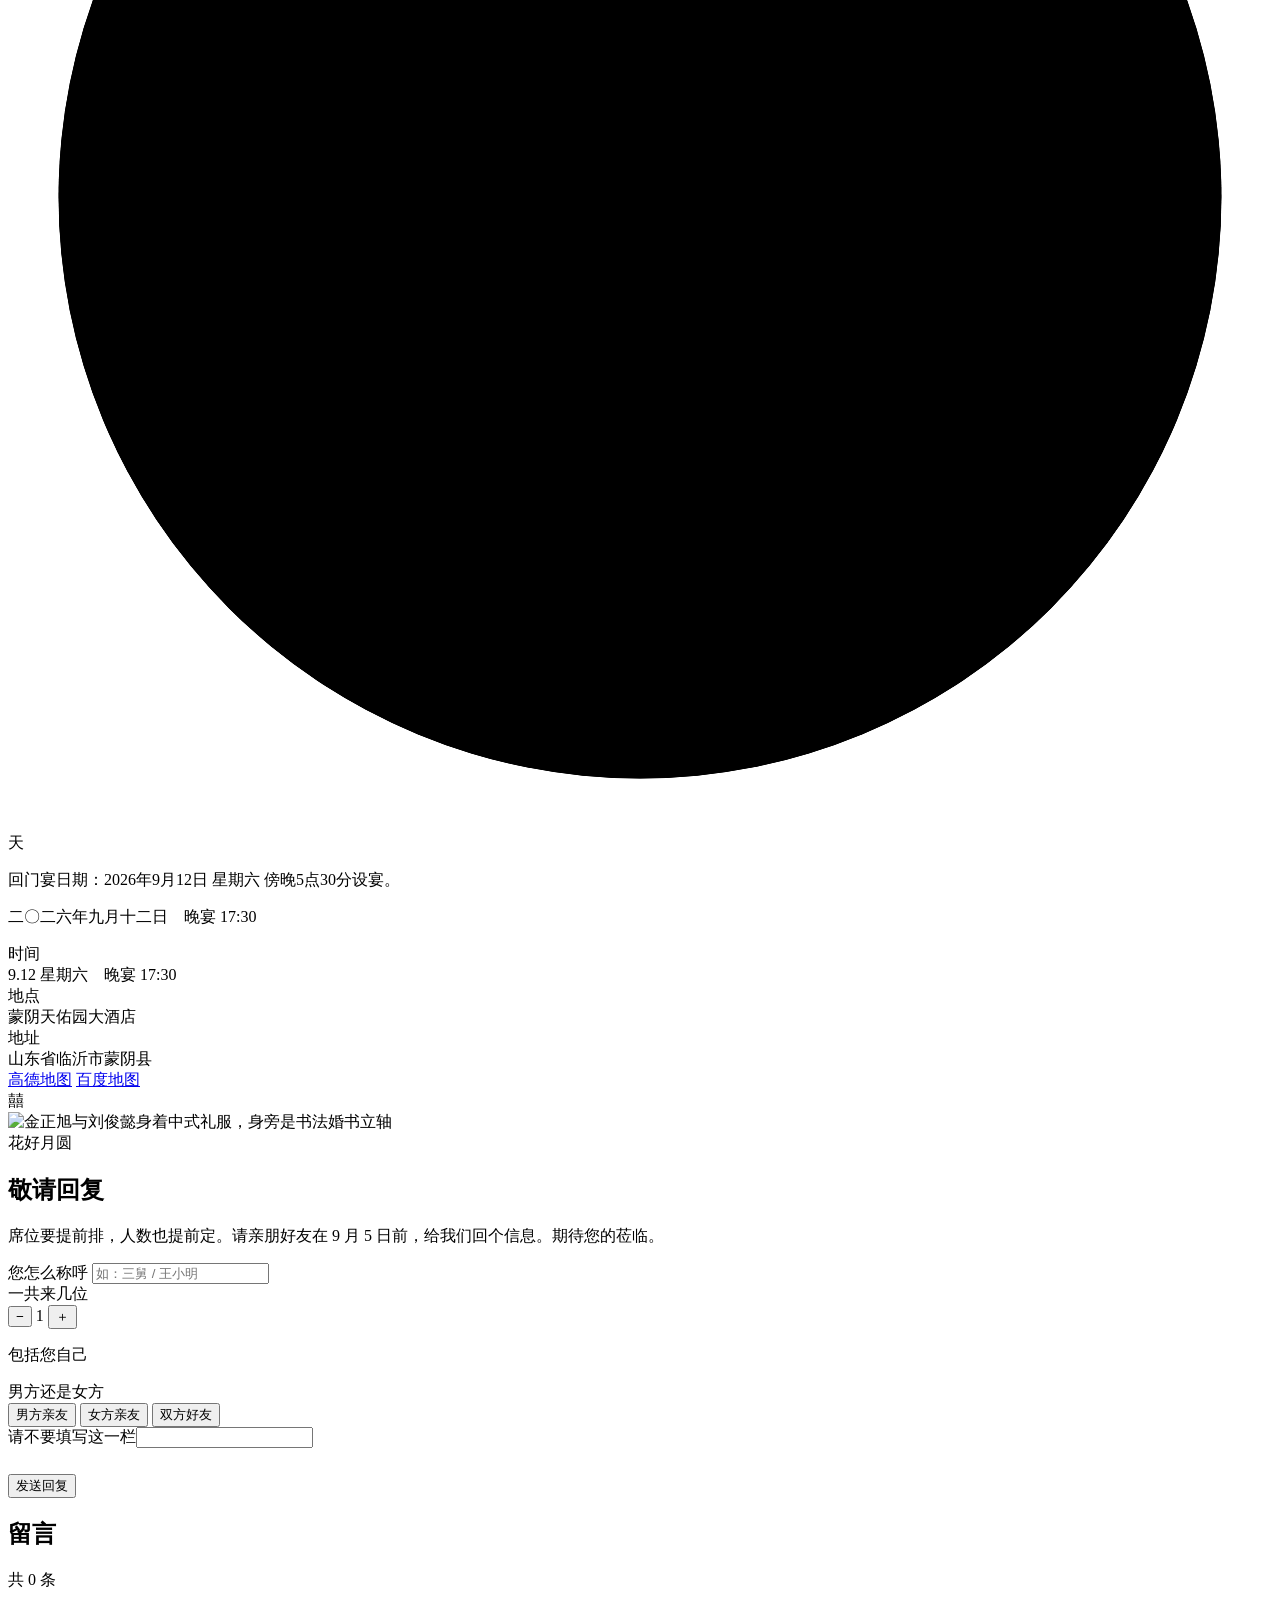
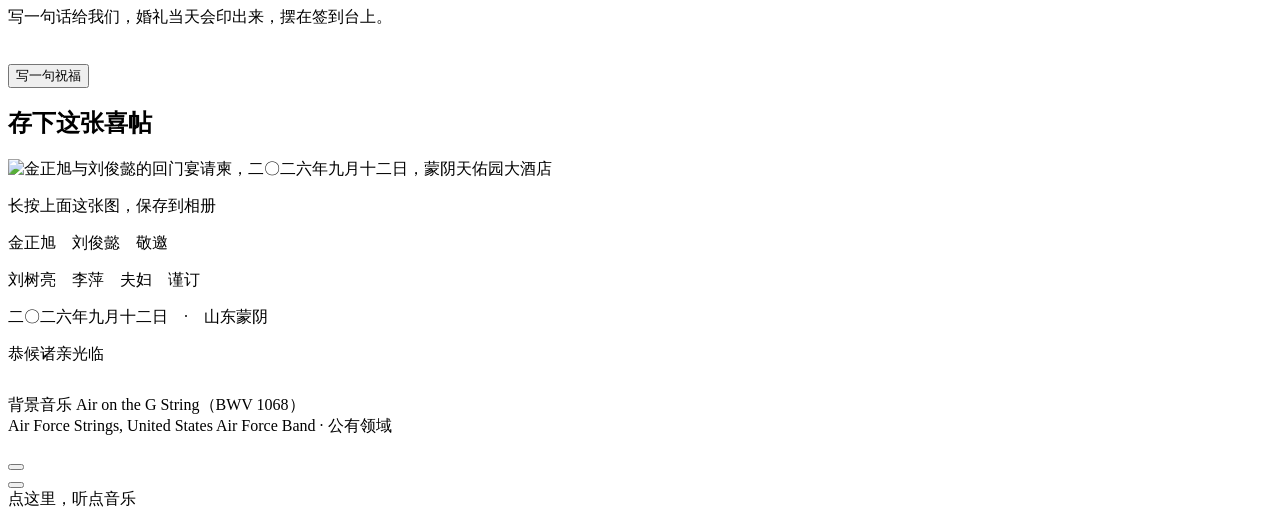
==== commit 8490b301: "上一轮没提交完的三处：字体子集、P2 配文、跳转提示 字体子集重烧过一次（325 字），产物哈希从 242692bc 变成 a87d14c0， 两张页面的 preload 和 fonts.css 都指" ====
--- a/site/huimen/index.html
+++ b/site/huimen/index.html
@@ -28,7 +28,7 @@
 <meta property="og:image" content="https://wedding.ccswitch.online/assets/img/og-1200x630.jpg">
 
 <link rel="icon" href="/assets/img/share-400.jpg">
-<link rel="preload" href="/assets/fonts/serif-sc.242692bc.woff2" as="font" type="font/woff2" crossorigin>
+<link rel="preload" href="/assets/fonts/serif-sc.a87d14c0.woff2" as="font" type="font/woff2" crossorigin>
 <!-- preload 必须带上 imagesrcset/imagesizes，否则浏览器按 srcset 另选一档，
      预载的那张白下（375px 屏在 DPR1 下选的是 480w，不是 750w）。 -->
 <link rel="preload" as="image" fetchpriority="high"
@@ -143,7 +143,7 @@
                alt="灰墙前的全身合影，新娘白缎大拖尾婚纱" loading="lazy" decoding="async">
         </picture>
       </div>
-      <figcaption class="cap">兜兜转转，最后还是你</figcaption>
+      <figcaption class="cap">一路相伴走来，把细碎的日子酿成浪漫</figcaption>
     </figure>
 
     <figure class="shot">
@@ -258,8 +258,6 @@
   </div>
 
   
-  <p class="go-hint reveal">点下面的按钮，微信会问一句要不要跳转，点「继续」就行。</p>
-
   <div class="go-nav reveal">
     <a class="btn" id="navAmap" href="https://uri.amap.com/search?keyword=%E5%A4%A9%E4%BD%91%E5%9B%AD%E5%A4%A7%E9%85%92%E5%BA%97&amp;city=%E8%92%99%E9%98%B4&amp;view=map&amp;src=wedding"
        target="_blank" rel="noopener">高德地图</a>
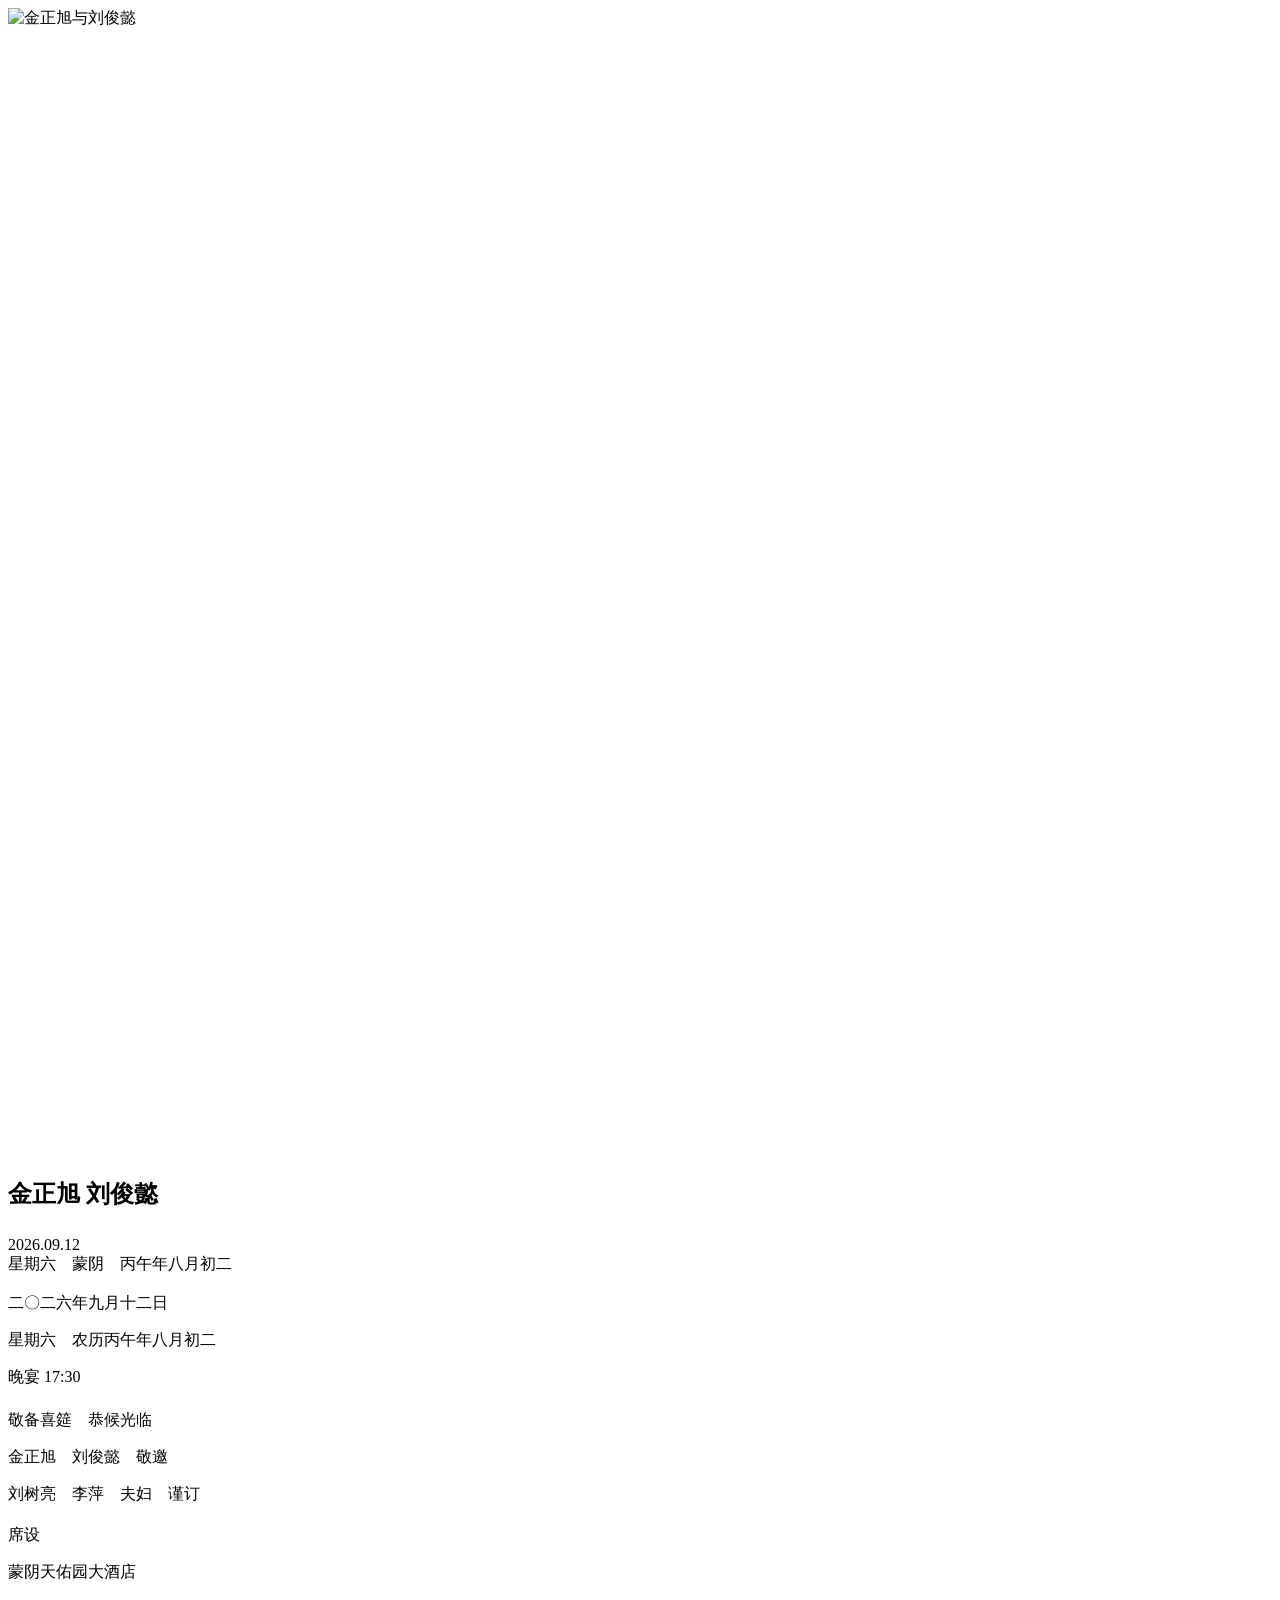
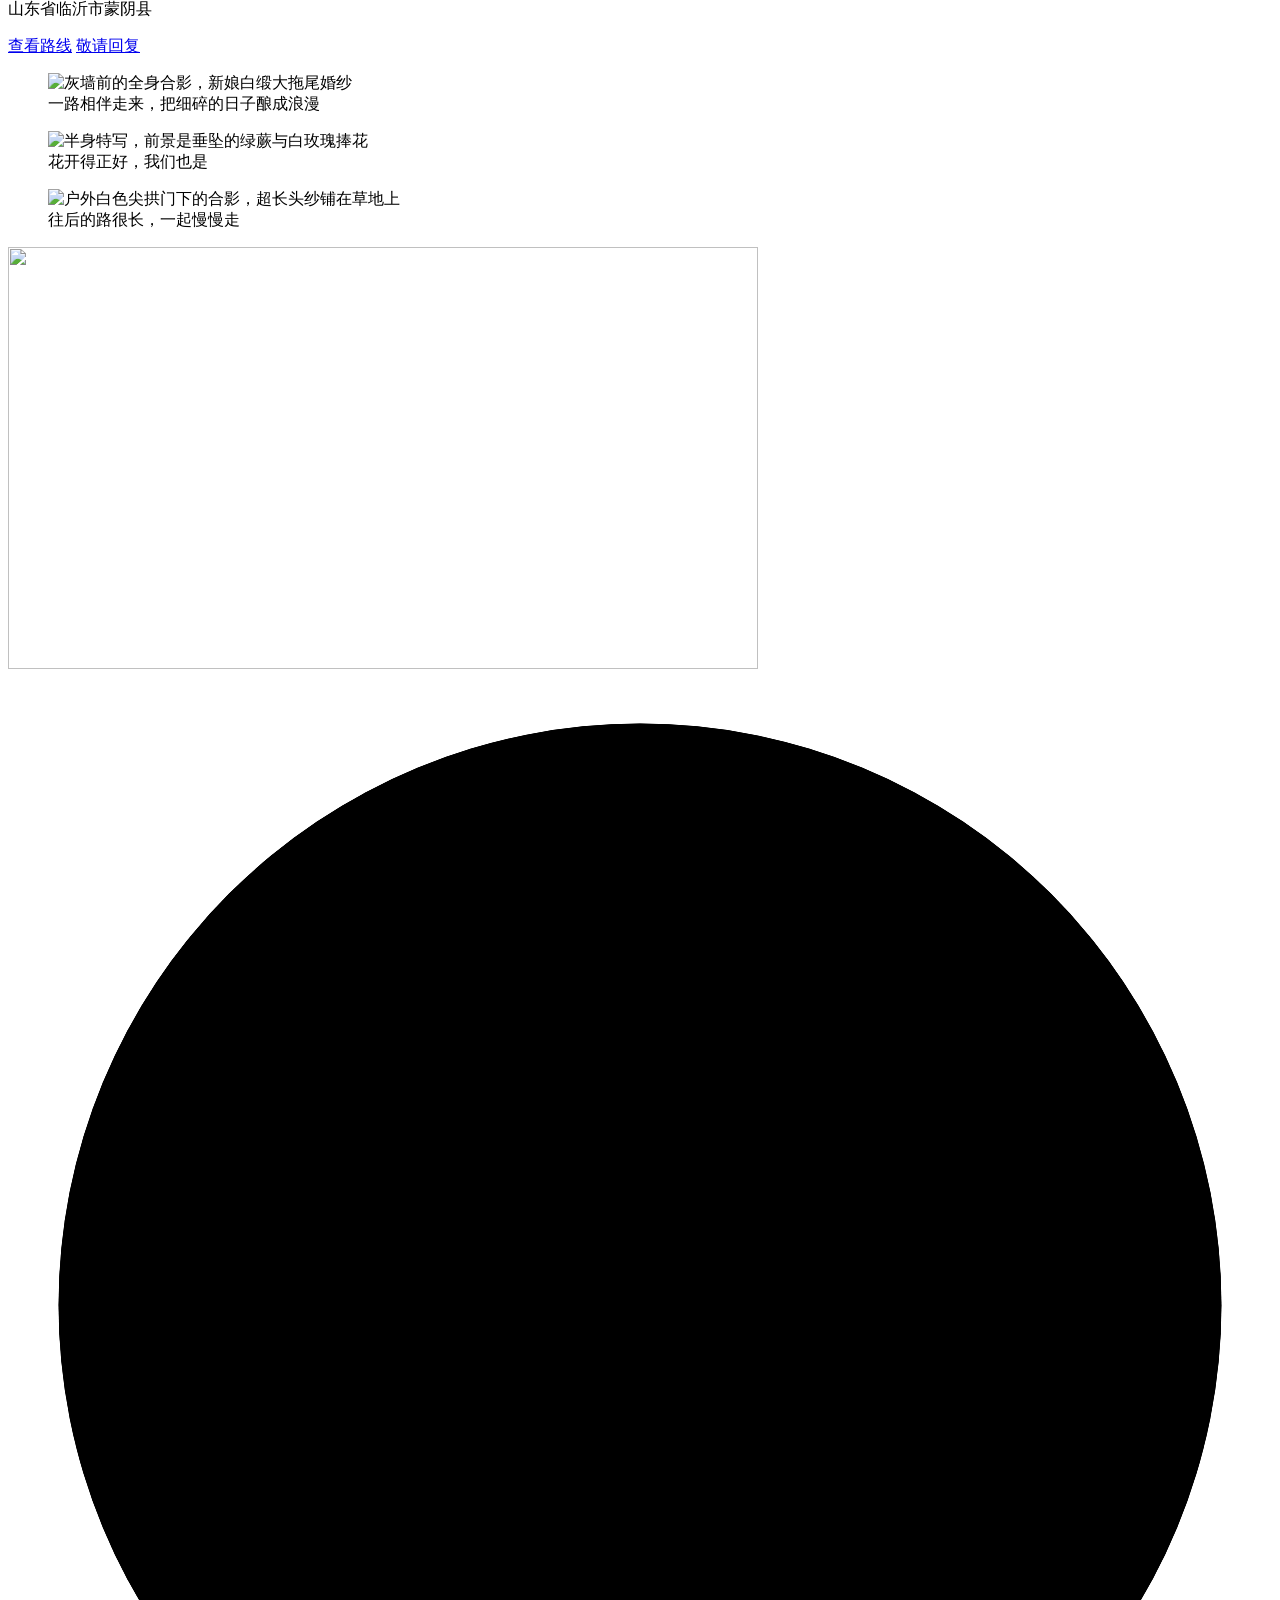
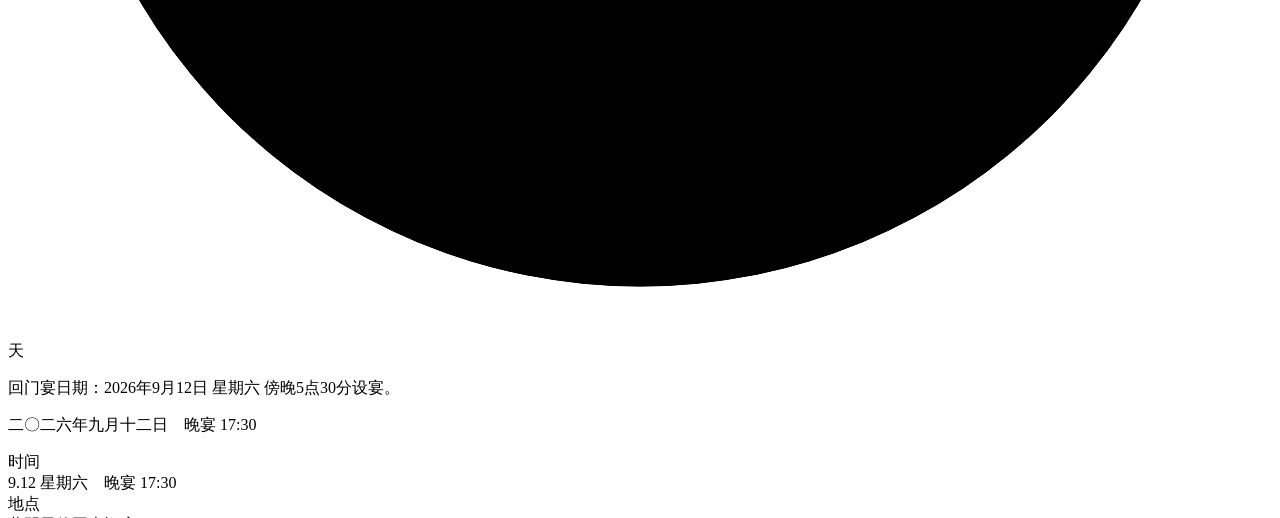
==== commit 278d4686: "换上重新生成的五张照片，顺手把导出并进一个脚本 P2（灰墙全身）还是原片，其余四张换成按原片重绘的定稿。P2 也试过三轮， 每一轮脸都漂 —— 全身照里脸只占几十个像素，模型靠先验把脸补成了别人， 拿" ====
--- a/site/huimen/index.html
+++ b/site/huimen/index.html
@@ -25,17 +25,17 @@
 <!-- og:image / og:url 必须是绝对地址：抓取方（Telegram、飞书、Twitter）
      不一定带着页面 URL 去解析相对路径，写相对路径它们就抓不到图。 -->
 <meta property="og:url" content="https://wedding.ccswitch.online/huimen/">
-<meta property="og:image" content="https://wedding.ccswitch.online/assets/img/og-1200x630.jpg">
-
-<link rel="icon" href="/assets/img/share-400.jpg">
+<meta property="og:image" content="https://wedding.ccswitch.online/assets/img/og-v2-1200x630.jpg">
+
+<link rel="icon" href="/assets/img/share-v2-400.jpg">
 <link rel="preload" href="/assets/fonts/serif-sc.a87d14c0.woff2" as="font" type="font/woff2" crossorigin>
 <!-- preload 必须带上 imagesrcset/imagesizes，否则浏览器按 srcset 另选一档，
      预载的那张白下（375px 屏在 DPR1 下选的是 480w，不是 750w）。 -->
 <link rel="preload" as="image" fetchpriority="high"
-      imagesrcset="/assets/img/p1-vow-480.webp 480w,
-                   /assets/img/p1-vow-750.webp 750w,
-                   /assets/img/p1-vow-1080.webp 1080w"
-      imagesizes="100vw" href="/assets/img/p1-vow-750.webp">
+      imagesrcset="/assets/img/p1-vow-v2-480.webp 480w,
+                   /assets/img/p1-vow-v2-750.webp 750w,
+                   /assets/img/p1-vow-v2-1024.webp 1024w"
+      imagesizes="100vw" href="/assets/img/p1-vow-v2-750.webp">
 <link rel="stylesheet" href="/assets/fonts/fonts.css">
 <link rel="stylesheet" href="/assets/css/lqip.css">
 <link rel="stylesheet" href="/assets/css/style.css">
@@ -45,7 +45,7 @@
 <!-- 微信取页面里第一张 ≥300×300 的图当分享缩略图。
      用 P5 中式红：第一眼有喜气，白纱的反差留给点进来之后。
      必须保持被渲染（只是移出视口），display:none 会被跳过。 -->
-<img class="hp" src="/assets/img/share-400.jpg" width="400" height="400"
+<img class="hp" src="/assets/img/share-v2-400.jpg" width="400" height="400"
      alt="金正旭与刘俊懿" aria-hidden="true">
 
 <main>
@@ -56,11 +56,11 @@
     <div class="ph lq-p1-vow">
       <picture>
         <source type="image/webp"
-                srcset="/assets/img/p1-vow-480.webp 480w,
-                        /assets/img/p1-vow-750.webp 750w,
-                        /assets/img/p1-vow-1080.webp 1080w"
+                srcset="/assets/img/p1-vow-v2-480.webp 480w,
+                        /assets/img/p1-vow-v2-750.webp 750w,
+                        /assets/img/p1-vow-v2-1024.webp 1024w"
                 sizes="100vw">
-        <img src="/assets/img/p1-vow-750.jpg" width="750" height="1125"
+        <img src="/assets/img/p1-vow-v2-750.jpg" width="750" height="1125"
              alt="金正旭与刘俊懿额头相抵，共捧一束白色马蹄莲"
              fetchpriority="high" decoding="async">
       </picture>
@@ -137,9 +137,9 @@
       <div class="ph lq-p2-studio">
         <picture>
           <source type="image/webp"
-                  srcset="/assets/img/p2-studio-480.webp 480w, /assets/img/p2-studio-750.webp 750w"
+                  srcset="/assets/img/p2-studio-v2-480.webp 480w, /assets/img/p2-studio-v2-750.webp 750w"
                   sizes="(min-width:560px) 420px, 84vw">
-          <img src="/assets/img/p2-studio-750.jpg" width="750" height="1125"
+          <img src="/assets/img/p2-studio-v2-750.jpg" width="750" height="1125"
                alt="灰墙前的全身合影，新娘白缎大拖尾婚纱" loading="lazy" decoding="async">
         </picture>
       </div>
@@ -151,9 +151,9 @@
       <div class="ph ph--wide lq-p3-close">
         <picture>
           <source type="image/webp"
-                  srcset="/assets/img/p3-close-750.webp 750w, /assets/img/p3-close-1080.webp 1080w"
+                  srcset="/assets/img/p3-close-v2-750.webp 750w, /assets/img/p3-close-v2-1080.webp 1080w"
                   sizes="(min-width:560px) 420px, 84vw">
-          <img src="/assets/img/p3-close-750.jpg" width="750" height="500"
+          <img src="/assets/img/p3-close-v2-750.jpg" width="750" height="500"
                alt="半身特写，前景是垂坠的绿蕨与白玫瑰捧花" loading="lazy" decoding="async">
         </picture>
       </div>
@@ -164,9 +164,9 @@
       <div class="ph lq-p4-arch">
         <picture>
           <source type="image/webp"
-                  srcset="/assets/img/p4-arch-480.webp 480w, /assets/img/p4-arch-750.webp 750w"
+                  srcset="/assets/img/p4-arch-v2-480.webp 480w, /assets/img/p4-arch-v2-750.webp 750w"
                   sizes="(min-width:560px) 420px, 84vw">
-          <img src="/assets/img/p4-arch-750.jpg" width="750" height="1125"
+          <img src="/assets/img/p4-arch-v2-750.jpg" width="750" height="1127"
                alt="户外白色尖拱门下的合影，超长头纱铺在草地上"
                style="object-position:50% 26%" loading="lazy" decoding="async">
         </picture>
@@ -202,8 +202,8 @@
          这次取铺地的长头纱 —— 月亮挂在纱上。 -->
     <div class="ph lq-p4-arch">
       <picture>
-        <source type="image/webp" srcset="/assets/img/p4-arch-750.webp" sizes="100vw">
-        <img src="/assets/img/p4-arch-750.jpg" width="750" height="422"
+        <source type="image/webp" srcset="/assets/img/p4-arch-v2-750.webp" sizes="100vw">
+        <img src="/assets/img/p4-arch-v2-750.jpg" width="750" height="422"
              alt="" aria-hidden="true" loading="lazy" decoding="async">
       </picture>
     </div>
@@ -282,9 +282,9 @@
   <div class="ph lq-p5-red">
     <picture>
       <source type="image/webp"
-              srcset="/assets/img/p5-red-750.webp 750w, /assets/img/p5-red-1080.webp 1080w"
+              srcset="/assets/img/p5-red-v2-750.webp 750w, /assets/img/p5-red-v2-1024.webp 1024w"
               sizes="100vw">
-      <img src="/assets/img/p5-red-750.jpg" width="750" height="1125"
+      <img src="/assets/img/p5-red-v2-750.jpg" width="750" height="1125"
            alt="金正旭与刘俊懿身着中式礼服，身旁是书法婚书立轴"
            loading="lazy" decoding="async">
     </picture>
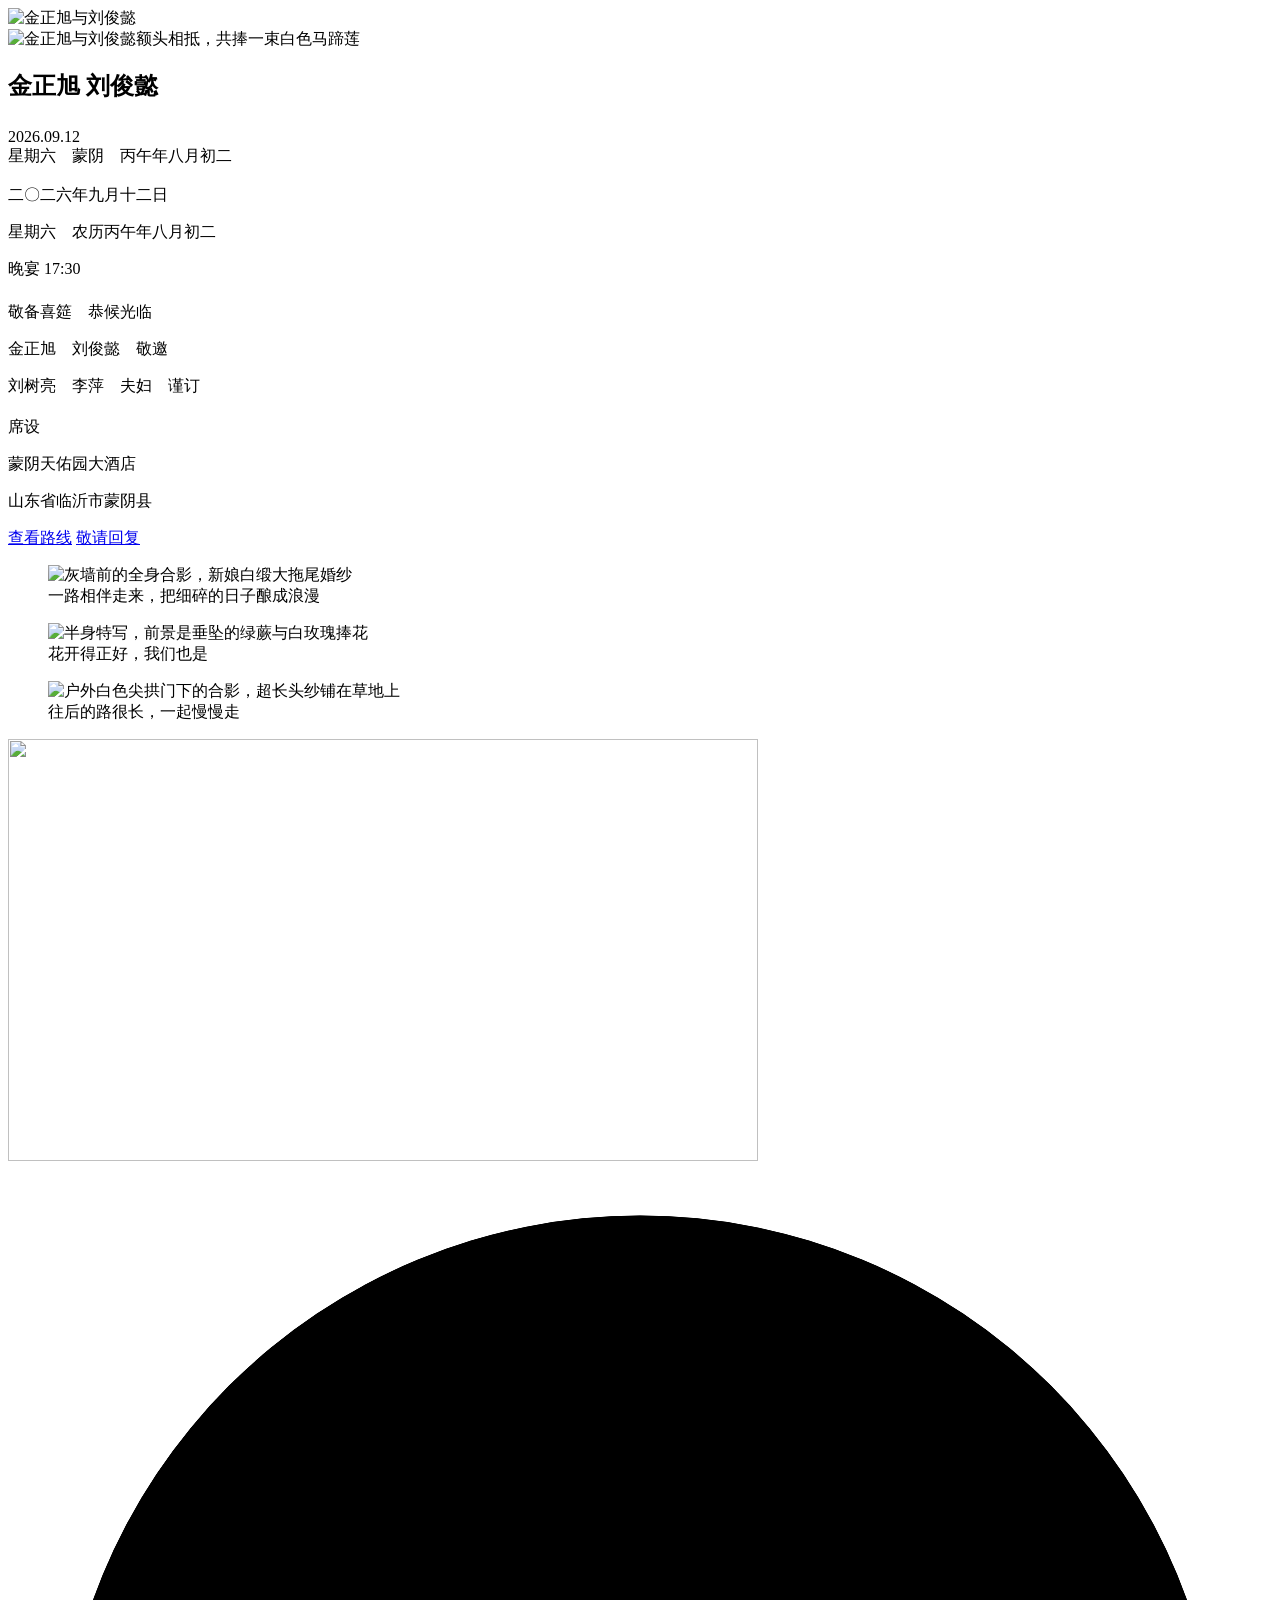
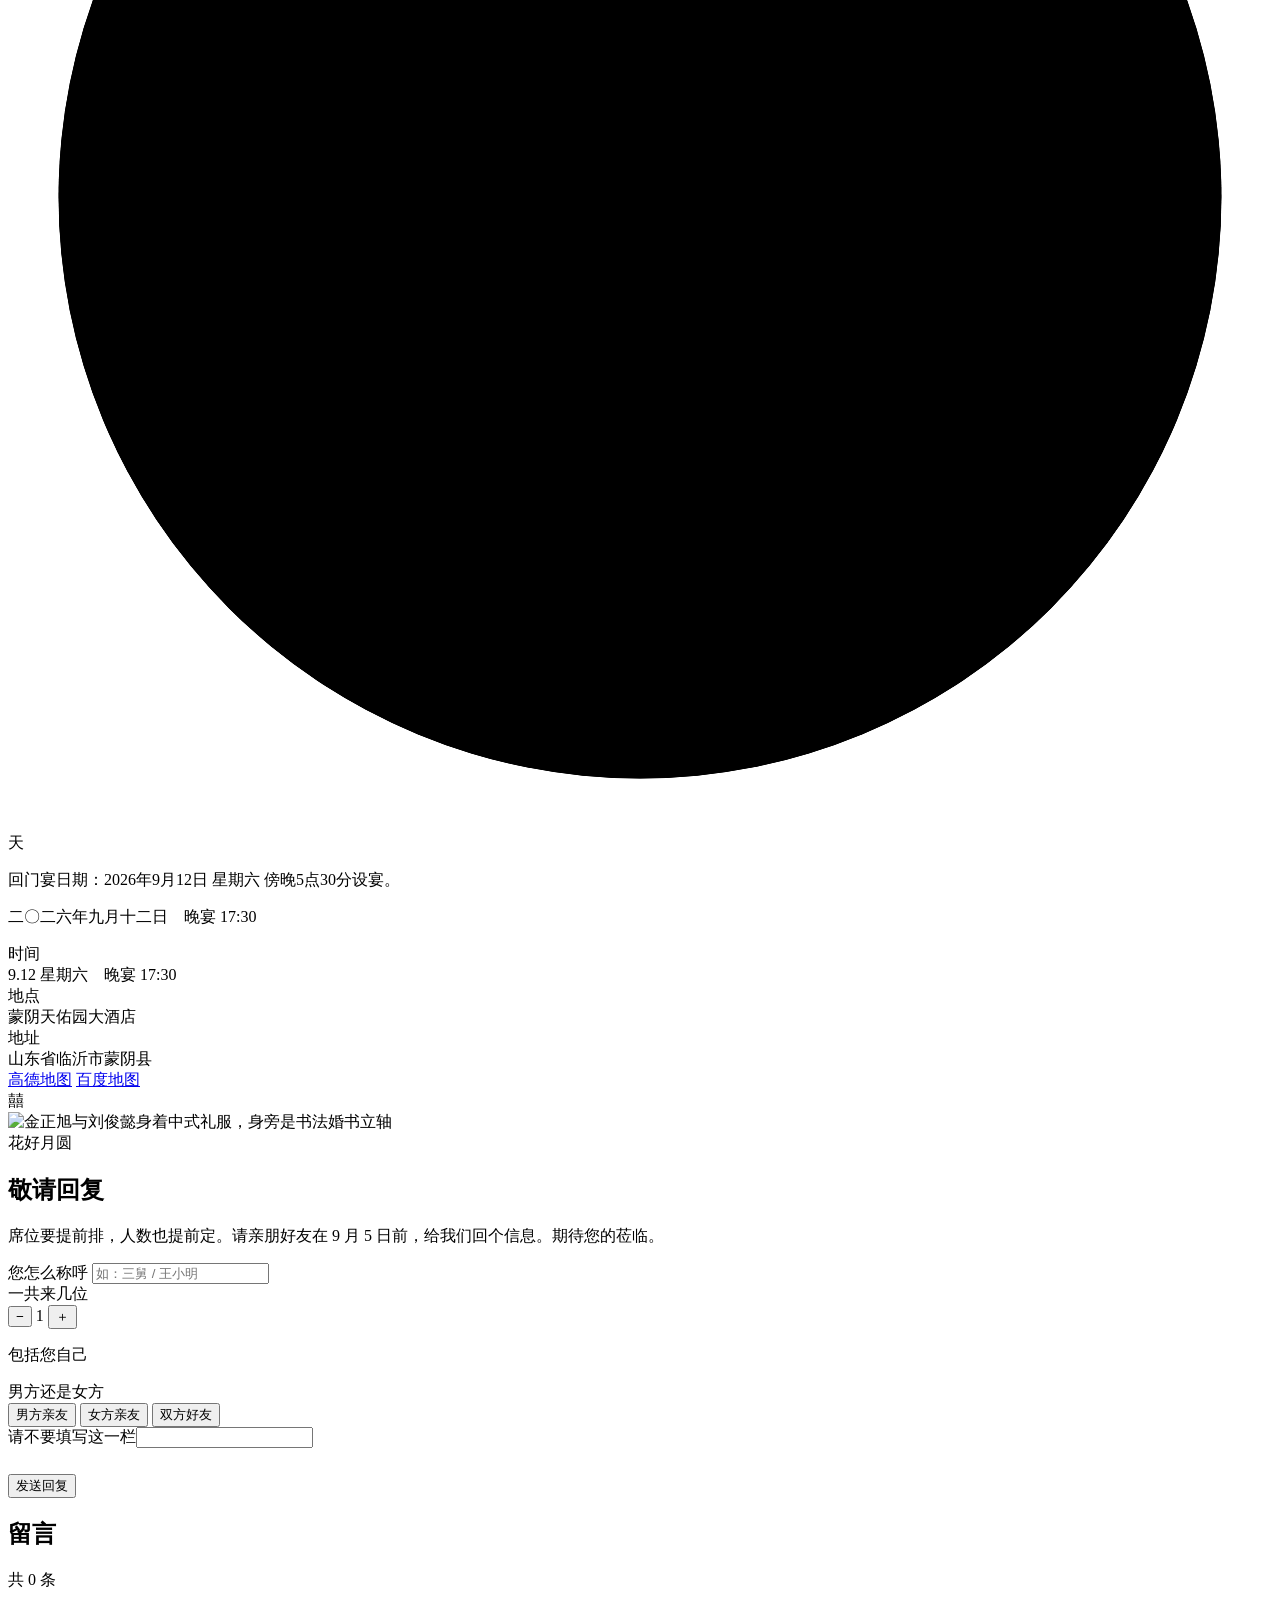
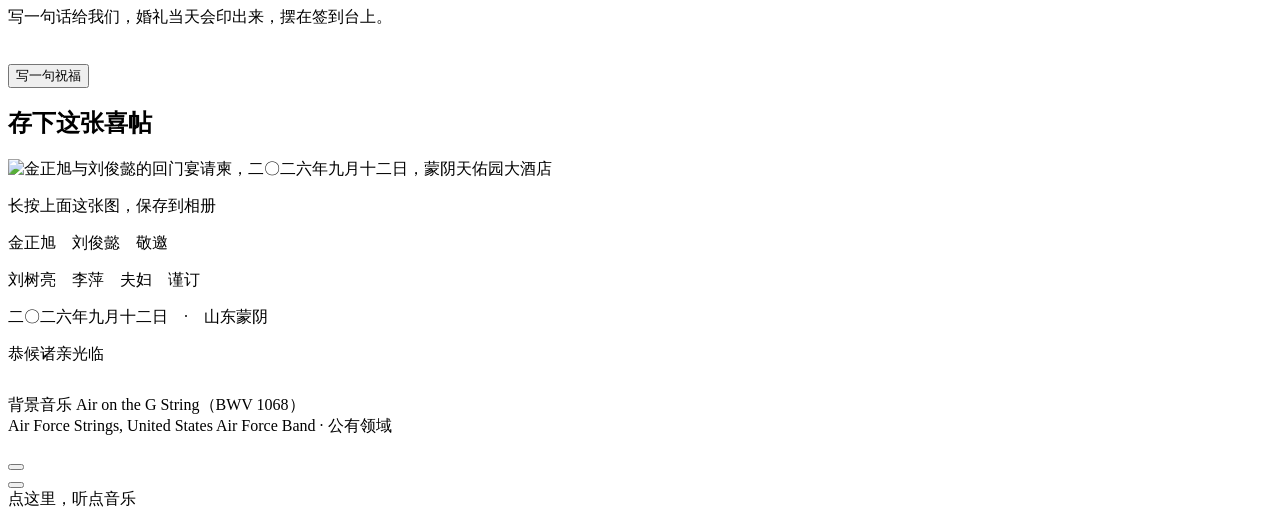
==== commit 22cd1181: "月相那条带子改裁拱门：背景不该是半个人 上一版把 P4 裁在下半张，本意是「月亮挂在铺地的头纱上」。可裁出来是一截 没有头的身子 —— 裙摆、裤脚、皮鞋，再被纸色渐变洗淡。背景是半个人的时候， 看的人" ====
--- a/site/huimen/index.html
+++ b/site/huimen/index.html
@@ -184,7 +184,7 @@
 
 
 <!-- ======================================================= 屏 6 · 月相倒计时
-     月亮从纱上升起来，一点点圆 —— 划到这一屏就当着谁的面圆一次。
+     月亮挂在花拱门里，一点点圆 —— 划到这一屏就当着谁的面圆一次。
      从前这一圈是「金环绕一周」：那是进度条的动作（加载中、完成度），不是月亮的。
      月亮不描边 —— 月亮是影子退下去、脸一点点亮出来。所以金线退回去只做一枚
      不动的月轮，动的是月影：一枚同样大的纸色圆从月面上向左滑出去，
@@ -199,7 +199,8 @@
 <section id="moon">
   <div class="moon-band">
     <!-- P4 第二次出现，同一文件同一档，浏览器缓存命中，零额外字节。
-         这次取铺地的长头纱 —— 月亮挂在纱上。 -->
+         这次取顶上那道花拱门（见 style.css 的 .moon-band）—— 月亮挂在拱里。
+         这条带子里不许有人：半截身子当背景，看的人第一反应是「照片裁坏了」。 -->
     <div class="ph lq-p4-arch">
       <picture>
         <source type="image/webp" srcset="/assets/img/p4-arch-v2-750.webp" sizes="100vw">
@@ -215,7 +216,7 @@
     <div class="moon-glow" aria-hidden="true"></div>
     <svg viewBox="0 0 100 100" aria-hidden="true" focusable="false">
       <!-- 月影裁在月面里，一步也迈不出月轮 —— 不裁的话它往左滑出去时会压在
-           上面那张头纱照片上，一道纸色的圆边横穿照片，一眼就穿帮。 -->
+           上面那张拱门照片上，一道纸色的圆边横穿照片，一眼就穿帮。 -->
       <defs>
         <clipPath id="moonClip"><circle cx="50" cy="50" r="46"/></clipPath>
       </defs>
